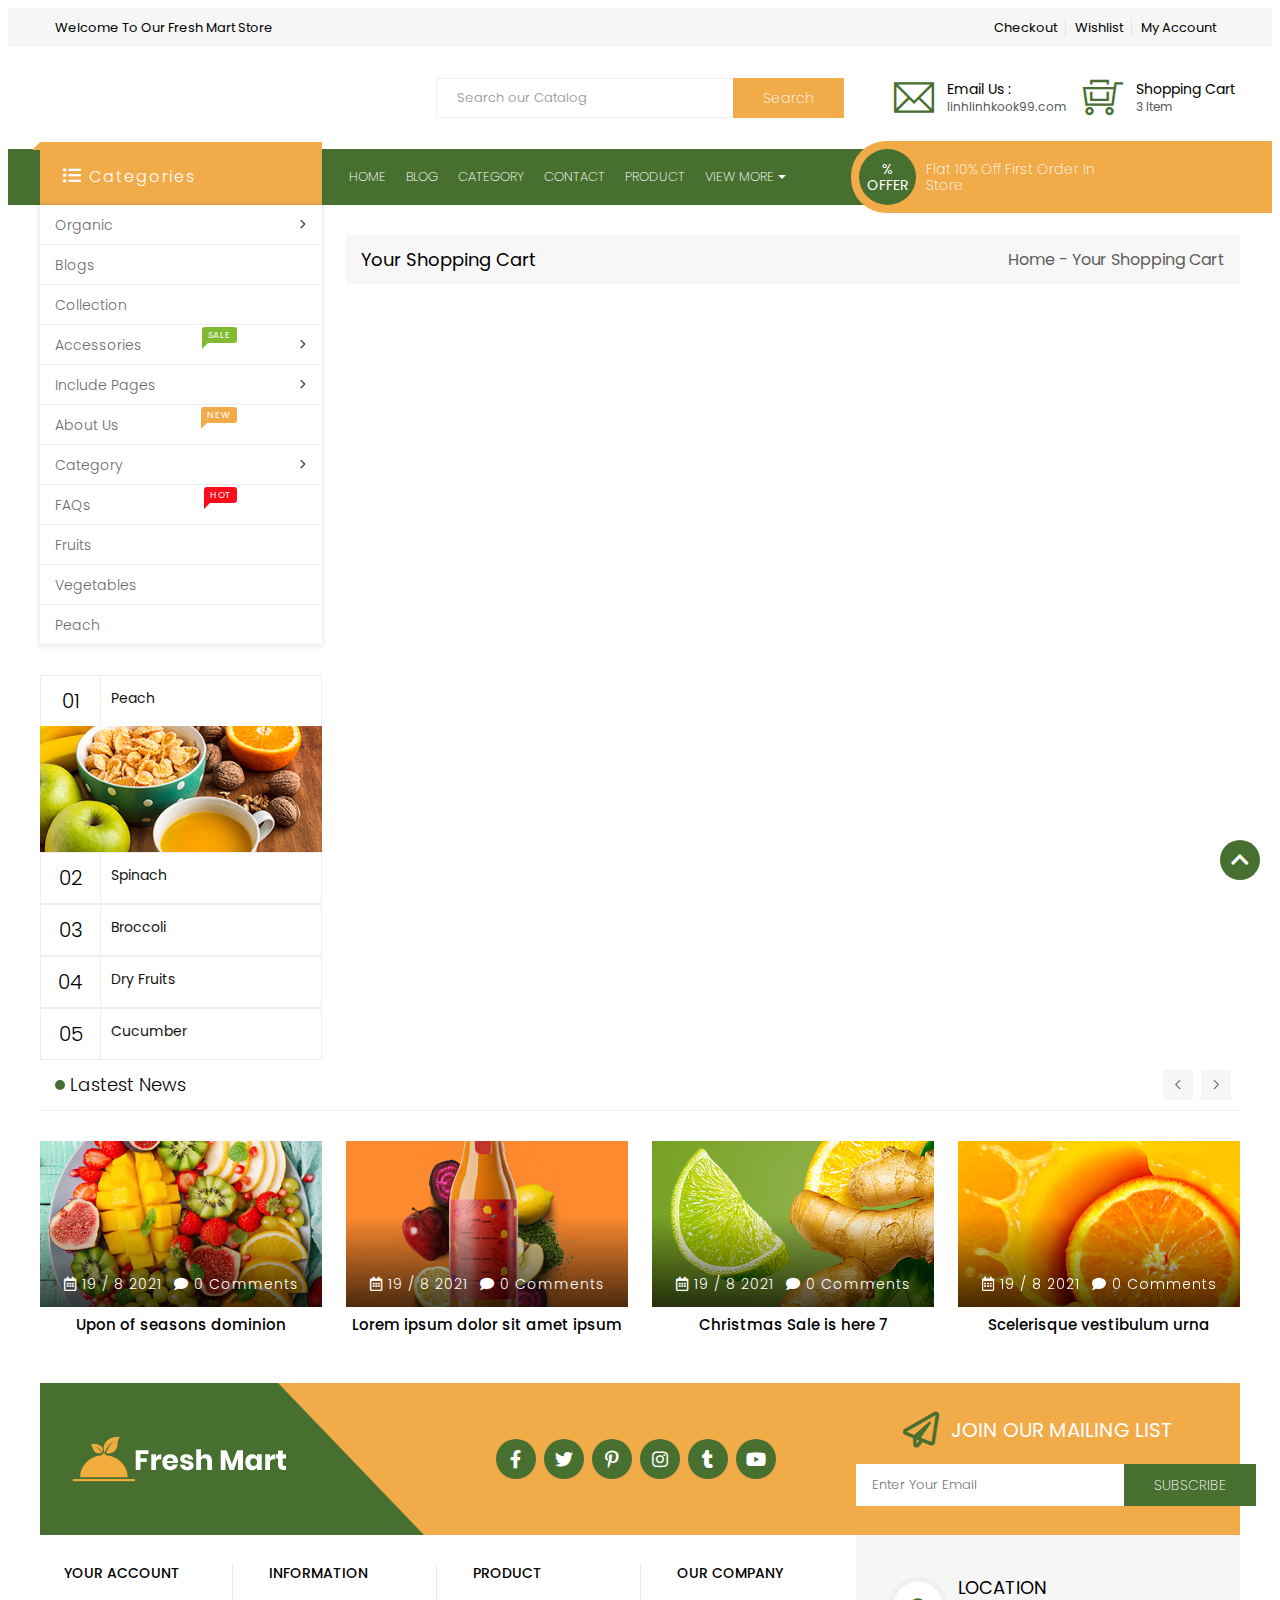
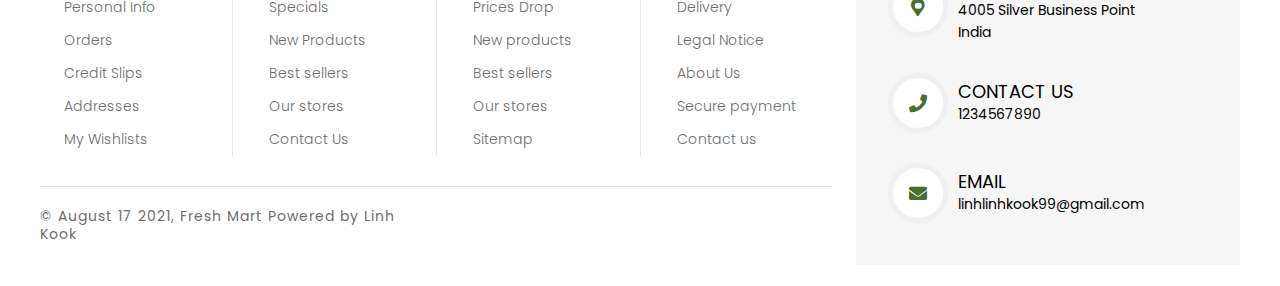
==== cart.html @ be3bcf3c "Fixed User select" ====
<!DOCTYPE html>
<html lang="en">

<head>
    <meta charset="UTF-8">
    <!-- icon -->
    <link rel="icon" href="./asset/img/logo-wedsite.png" type="image/gif" sizes="16x16">
    <meta http-equiv="X-UA-Compatible" content="IE=edge">
    <meta name="viewport" content="width=device-width, initial-scale=1.0">
    <!-- Reset CSS -->
    <link rel="stylesheet" href="https://cdnjs.cloudflare.com/ajax/libs/normalize/8.0.1/normalize.min.css" integrity="sha512-NhSC1YmyruXifcj/KFRWoC561YpHpc5Jtzgvbuzx5VozKpWvQ+4nXhPdFgmx8xqexRcpAglTj9sIBWINXa8x5w==" crossorigin="anonymous" referrerpolicy="no-referrer"
    />
    <!-- Font -->
    <link rel="preconnect" href="https://fonts.googleapis.com">
    <link rel="preconnect" href="https://fonts.gstatic.com" crossorigin>
    <link href="https://fonts.googleapis.com/css2?family=Poppins:ital,wght@0,200;0,300;0,400;0,500;0,600;0,700;0,800;0,900;1,100&display=swap" rel="stylesheet">
    <link rel="stylesheet" href="./asset/font/themify-icons/themify-icons.css">
    <!-- FontAwesome -->
    <link rel="stylesheet" href="https://cdnjs.cloudflare.com/ajax/libs/font-awesome/5.15.4/css/all.min.css" integrity="sha512-1ycn6IcaQQ40/MKBW2W4Rhis/DbILU74C1vSrLJxCq57o941Ym01SwNsOMqvEBFlcgUa6xLiPY/NS5R+E6ztJQ==" crossorigin="anonymous" referrerpolicy="no-referrer"
    />
    <!-- Import CSS file -->
    <link rel="stylesheet" href="./asset/css/grid.css">
    <link rel="stylesheet" href="./asset/css/base.css">
    <link rel="stylesheet" href="./asset/css/main.css">
    <link rel="stylesheet" href="./asset/css/detail-product.css">
    <link rel="stylesheet" href="./asset/css/responsive.css">
    <title>Fresh Mart</title>
</head>

<body>
    <div class="app">
        <!-- HEADER -->
        <header class="header">
            <!-- Header Nav -->
            <div class="background-grays">
                <div class="grid wide">
                    <div class="header-nav">
                        <div class="header-nav__label hidden-m-t">
                            <span>Welcome To Our Fresh Mart Store</span>
                        </div>
                        <div class="header-nav__list l-6 m-12">
                            <li class="header-nav__item">Checkout</li>
                            <li class="header-nav__item">Wishlist</li>
                            <li class="header-nav__item">My Account</li>
                        </div>
                    </div>
                </div>
            </div>
            <!-- Header Search -->
            <div class="header__searchs grid wide">
                <!-- Header Search Main -->
                <div class="header-search row  hidden-m-t">
                    <!-- Search logo -->
                    <div class="l-4 search__logo">
                        <a href="/">
                            <img src="https://cdn.shopify.com/s/files/1/0432/4438/8517/files/logo_large.png?v=1594282478" alt="">
                        </a>
                    </div>
                    <!-- Search Inputs -->
                    <div class="l-4 search__inputs">
                        <input type="text" placeholder="Search our Catalog">
                        <button class="search__button">
                        Search
                    </button>
                    </div>
                    <!-- Search Infor -->
                    <div class="l-4 search__infor">
                        <!-- Search Infor Item-->
                        <div class="search__infor-item">
                            <i class="ti-email"></i>
                            <div class="infor-item__text">
                                <div class="infor-item__name">
                                    Email Us :
                                </div>
                                <div class="infor-item__decs">
                                    linhlinhkook99.com
                                </div>
                            </div>
                        </div>
                        <!-- Search Infor Item-->
                        <div class="search__infor-item search__infor-item--cart">
                            <i class="ti-shopping-cart-full"></i>
                            <div class="infor-item__text">
                                <div class="infor-item__name">
                                    Shopping Cart
                                </div>
                                <div class="infor-item__decs">
                                    3 Item
                                </div>
                            </div>
                            <div class="soft__bag-cart">
                                <!-- Header Soft Right Bag List item-->
                                <div class="soft__bag-product-list">
                                    <!-- Header Soft Right Bag item-->
                                    <div class="soft__bag-product-item">
                                        <div class="soft__bag-item-img">
                                            <img src="./asset/img/The Roasted Bean.png" alt="">
                                        </div>
                                        <div class="soft__bag-item-decs">
                                            <div class="soft__bag-item-decs-name">
                                                The Roasted Bean
                                            </div>
                                            <div class="soft__bag-item-decs-price">
                                                <span>1 x $25.00</span>
                                            </div>
                                        </div>
                                        <div class="soft__bag-product-item-btndelete">
                                            <i class="far fa-times-circle"></i>
                                        </div>
                                    </div>
                                    <!-- Header Soft Right Bag item-->
                                    <div class="soft__bag-product-item">
                                        <div class="soft__bag-item-img">
                                            <img src="./asset/img/organic Banana.png" alt="">
                                        </div>
                                        <div class="soft__bag-item-decs">
                                            <div class="soft__bag-item-decs-name">
                                                The Organic Banana
                                            </div>
                                            <div class="soft__bag-item-decs-price">
                                                10 x $20.00
                                            </div>
                                        </div>
                                        <div class="soft__bag-product-item-btndelete">
                                            <i class="far fa-times-circle"></i>
                                        </div>
                                    </div>
                                    <!-- Header Soft Right Bag item-->
                                    <div class="soft__bag-product-item">
                                        <div class="soft__bag-item-img">
                                            <img src="./asset/img/surlor.png" alt="">
                                        </div>
                                        <div class="soft__bag-item-decs">
                                            <div class="soft__bag-item-decs-name">
                                                Surlor
                                            </div>
                                            <div class="soft__bag-item-decs-price">
                                                5 x $15.00
                                            </div>
                                        </div>
                                        <div class="soft__bag-product-item-btndelete">
                                            <i class="far fa-times-circle"></i>
                                        </div>
                                    </div>

                                </div>
                                <!-- Header Soft Right Bag Total-->
                                <div class="soft__bag-total">
                                    <div class="soft__bag-total-price">
                                        <span>
                                            Subtotal
                                        </span>
                                        <span>
                                            $425.00
                                        </span>
                                    </div>
                                    <div class="soft__bag-total-decs">
                                        <span>Shipping & taxes calculated at checkout</span>
                                    </div>
                                </div>
                                <!-- Header Soft Right Bag Buttons-->
                                <div class="soft__bag-buttons">
                                    <button class="btn btn-primary-green">
                                        CHECKOUT
                                    </button>
                                    <button class="btn btn-primary-orange">
                                        YOUR CART
                                    </button>
                                </div>
                            </div>
                        </div>
                    </div>
                </div>
                <!-- Header Soft -->
                <div class="header-search-soft row hidden-on-pc hide-pc-low ">
                    <!-- Header Soft Left-->
                    <div class="header-search-list left m-4">
                        <!-- Header Soft Left Menu-->
                        <div onclick="" class="header-search-item">
                            <i onclick="" id="menuSoft" class="ti-menu"></i>
                        </div>
                        <!-- Header Soft Left Search-->
                        <div onclick="" class="header-search-item nav-right__icon">
                            <i onclick="" class="ti-search"></i>
                            <div class="soft__search">
                                <input type="text" placeholder="Search our Category">
                                <button class="btn btn-primary-orange">
                                <i class="ti-search"></i>
                            </button>
                            </div>
                        </div>
                    </div>
                    <!-- Header Soft Logo-->
                    <div class="search__logo m-4">
                        <a href="./index.html">
                            <img src="https://cdn.shopify.com/s/files/1/0432/4438/8517/files/logo_large.png?v=1594282478" alt="">
                        </a>
                    </div>
                    <!-- Header Soft Right-->
                    <div class="header-search-list right m-4">
                        <!-- Header Soft Right Nav-->
                        <div onclick="" class="header-search-item nav-right__icon">
                            <i onclick="" class="ti-view-grid "></i>
                            <ul class="soft__nav-list nav-right">
                                <li class="soft__nav-item">
                                    HOME
                                </li>
                                <li class="soft__nav-item">
                                    BLOG
                                </li>
                                <li class="soft__nav-item">
                                    CATEGORY
                                </li>
                                <li class="soft__nav-item">
                                    CONTACT
                                </li>
                                <li class="soft__nav-item">
                                    PRODUCT
                                </li>
                                <li class="soft__nav-item">
                                    CART
                                </li>
                                <li class="soft__nav-item">
                                    ABOUT US
                                </li>
                            </ul>
                        </div>
                        <!-- Header Soft Right Bag-->
                        <div onclick="" class="header-search-item nav-right__icon">
                            <i onclick="" class="ti-shopping-cart"></i>
                            <div class="soft__bag">
                                <!-- Header Soft Right Bag List item-->
                                <div class="soft__bag-product-list">
                                    <!-- Header Soft Right Bag item-->
                                    <div class="soft__bag-product-item">
                                        <div class="soft__bag-item-img">
                                            <img src="./asset/img/The Roasted Bean.png" alt="">
                                        </div>
                                        <div class="soft__bag-item-decs">
                                            <div class="soft__bag-item-decs-name">
                                                The Roasted Bean
                                            </div>
                                            <div class="soft__bag-item-decs-price">
                                                1 x $25.00
                                            </div>
                                        </div>
                                        <div class="soft__bag-product-item-btndelete">
                                            <i class="far fa-times-circle"></i>
                                        </div>
                                    </div>
                                    <!-- Header Soft Right Bag item-->
                                    <div class="soft__bag-product-item">
                                        <div class="soft__bag-item-img">
                                            <img src="./asset/img/organic Banana.png" alt="">
                                        </div>
                                        <div class="soft__bag-item-decs">
                                            <div class="soft__bag-item-decs-name">
                                                The Organic Banana
                                            </div>
                                            <div class="soft__bag-item-decs-price">
                                                10 x $20.00
                                            </div>
                                        </div>
                                        <div class="soft__bag-product-item-btndelete">
                                            <i class="far fa-times-circle"></i>
                                        </div>
                                    </div>
                                    <!-- Header Soft Right Bag item-->
                                    <div class="soft__bag-product-item">
                                        <div class="soft__bag-item-img">
                                            <img src="./asset/img/organic Banana.png" alt="">
                                        </div>
                                        <div class="soft__bag-item-decs">
                                            <div class="soft__bag-item-decs-name">
                                                The Organic Banana
                                            </div>
                                            <div class="soft__bag-item-decs-price">
                                                10 x $20.00
                                            </div>
                                        </div>
                                        <div class="soft__bag-product-item-btndelete">
                                            <i class="far fa-times-circle"></i>
                                        </div>
                                    </div>

                                </div>
                                <!-- Header Soft Right Bag Total-->
                                <div class="soft__bag-total">
                                    <div class="soft__bag-total-price">
                                        <span>
                                        Subtotal
                                    </span>
                                        <span>
                                        $425.00
                                    </span>
                                    </div>
                                    <div class="soft__bag-total-decs">
                                        <span>Shipping & taxes calculated at checkout</span>
                                    </div>
                                </div>
                                <!-- Header Soft Right Bag Buttons-->
                                <div class="soft__bag-buttons">
                                    <button class="btn btn-primary-green">
                                    CHECKOUT
                                </button>
                                    <button class="btn btn-primary-orange">
                                    YOUR CART
                                </button>
                                </div>
                            </div>
                        </div>
                    </div>
                </div>
            </div>
        </header>
        <!-- NAVICATION -->
        <div class="nav hidden-m-t ">
            <div class="background-primary-green position-relative">
                <div class="grid wide navication">
                    <div class="row ">
                        <!-- NAV label -->
                        <div class="col c-3">
                            <div class="nav__label-menu">
                                <i class="fas fa-list-ul"></i>
                                <span>Categories</span>
                            </div>
                        </div>
                        <!-- NAV MAIN -->
                        <div class="col c-5 nav__links">
                            <ul class="nav-links__list">
                                <li class="nav-links__item">
                                    HOME
                                </li>
                                <li class="nav-links__item">
                                    BLOG
                                </li>
                                <li class="nav-links__item">
                                    CATEGORY
                                </li>
                                <li class="nav-links__item">
                                    CONTACT
                                </li>
                                <li class="nav-links__item">
                                    PRODUCT
                                </li>
                                <li class="nav-links__item">
                                    VIEW MORE
                                    <div class="nav-links__soft">
                                        <div class="nav-links__soft-item">
                                            CART
                                        </div>
                                        <div class="nav-links__soft-item">
                                            ABOUT US
                                        </div>
                                    </div>
                                </li>
                            </ul>
                        </div>
                    </div>
                </div>
                <!-- NAV Offer -->
                <div class="c-4 nav__offer">
                    <div class="nav-offer__precent">
                        <span>%</span> OFFER
                    </div>
                    <div class="nav-offer__text">
                        <span>
                        Flat 10% Off First Order In Store
                    </span>
                    </div>
                </div>
            </div>
        </div>
        <!-- CONTAINER SHOP -->
        <div class="grid wide container">
            <div class="row reverse">
                <!-- SIDE BAR -->
                <div class="col-side-bar col l-3 m-12">
                    <!-- Side Nav Bar list -->
                    <ul class="side-bar__list hidden-m-t">
                        <li class="side-bar__item ">
                            <a href="">
                            Organic
                            <i class="ti-angle-right"></i>
                        </a>
                            <!-- Side Bar Soft -->
                            <div class="side-bar__soft--animation side-bar__soft ">
                                <!-- Side Bar Soft Text-->
                                <div class="side-bar__text">
                                    <!-- Side Bar Soft List-->
                                    <div class="side-bar__soft-col">
                                        <!-- Side Bar Soft List Header-->
                                        <div class="side-bar__soft-list-header">
                                            Fruits
                                        </div>
                                        <ul class="side-bar__soft-list">
                                            <li class="side-bar__soft-item">
                                                Peach
                                            </li>
                                            <li class="side-bar__soft-item">
                                                Kiwi
                                            </li>
                                            <li class="side-bar__soft-item">
                                                Apple
                                            </li>
                                            <li class="side-bar__soft-item">
                                                Spinach
                                            </li>
                                            <li class="side-bar__soft-item">
                                                Celery
                                            </li>
                                            <li class="side-bar__soft-item">
                                                Dry fruits
                                            </li>
                                        </ul>
                                    </div>
                                    <!-- Side Bar Soft List-->
                                    <div class="side-bar__soft-col">
                                        <!-- Side Bar Soft List Header-->
                                        <div class="side-bar__soft-list-header">
                                            Vegetables
                                        </div>
                                        <ul class="side-bar__soft-list">
                                            <li class="side-bar__soft-item">
                                                Cucumber
                                            </li>
                                            <li class="side-bar__soft-item">
                                                Cherry tomatoes
                                            </li>
                                            <li class="side-bar__soft-item">
                                                Broccoli
                                            </li>
                                            <li class="side-bar__soft-item">
                                                Artichoke
                                            </li>
                                            <li class="side-bar__soft-item">
                                                Kohlrabi
                                            </li>
                                            <li class="side-bar__soft-item">
                                                Celery
                                            </li>
                                        </ul>
                                    </div>
                                    <!-- Side Bar Soft List-->
                                    <div class="side-bar__soft-col">
                                        <!-- Side Bar Soft List Header-->
                                        <div class="side-bar__soft-list-header">
                                            Organic Products
                                        </div>
                                        <ul class="side-bar__soft-list">
                                            <li class="side-bar__soft-item">
                                                Dry fruits
                                            </li>
                                            <li class="side-bar__soft-item">
                                                Dairy products
                                            </li>
                                            <li class="side-bar__soft-item">
                                                Beverages
                                            </li>
                                            <li class="side-bar__soft-item">
                                                Peach fruits
                                            </li>
                                            <li class="side-bar__soft-item">
                                                Nectarines
                                            </li>
                                            <li class="side-bar__soft-item">
                                                Peach
                                            </li>
                                        </ul>
                                    </div>
                                    <!-- Side Bar Soft List-->
                                    <div class="side-bar__soft-col">
                                        <!-- Side Bar Soft List Header-->
                                        <div class="side-bar__soft-list-header">
                                            Special Product
                                        </div>
                                        <ul class="side-bar__soft-list">
                                            <div class="side-bar__soft-list-img">
                                                <img src="./asset/img/The Watermalen.png" alt="">
                                            </div>
                                            <div class="new-products__item-decs">
                                                <div class="new-products__item-decs-name product-item__decs-name">
                                                    The Wartermalen
                                                </div>
                                                <div class="new-products__item-decs-prices product-item__decs-prices">
                                                    <div class="product-item__decs-price-old">
                                                        $55.00
                                                    </div>
                                                    <div class="product-item__decs-price-current">
                                                        $52.00
                                                    </div>
                                                </div>
                                            </div>
                                        </ul>
                                    </div>
                                </div>
                                <!-- Side Bar Soft Image Banner-->
                                <div class="side-bar__soft-banner">
                                    <div class="side-bar__soft-banner-item">
                                        <img src="./asset/img/menu-banner-1_600x150.png" alt="">
                                    </div>
                                    <div class="side-bar__soft-banner-item">
                                        <img src="./asset/img/menu-banner-2_600x150.png" alt="">
                                    </div>
                                </div>
                            </div>
                        </li>
                        <li class="side-bar__item">
                            <a href="">Blogs</a>
                        </li>
                        <li class="side-bar__item">
                            <a href="">Collection</a>
                        </li>
                        <li class="side-bar__item">
                            <a href="" class="">
                            Accessories
                            <i class="ti-angle-right"></i>
                        </a>
                            <span class="side-bar__item--sale">SALE</span>
                            <!-- Side Bar Soft -->
                            <div class="side-bar__soft--animation side-bar__soft ">
                                <!-- Side Bar Soft Text-->
                                <div class="side-bar__text">
                                    <!-- Side Bar Soft List-->
                                    <div class="side-bar__soft-col">
                                        <!-- Side Bar Soft List Header-->
                                        <div class="side-bar__soft-list-header">
                                            Vegetables
                                        </div>
                                        <ul class="side-bar__soft-list">
                                            <li class="side-bar__soft-item">
                                                Cucumber
                                            </li>
                                            <li class="side-bar__soft-item">
                                                Cherry tomatoes
                                            </li>
                                            <li class="side-bar__soft-item">
                                                Broccoli
                                            </li>
                                            <li class="side-bar__soft-item">
                                                Artichoke
                                            </li>
                                            <li class="side-bar__soft-item">
                                                Kohlrabi
                                            </li>
                                            <li class="side-bar__soft-item">
                                                Celery
                                            </li>
                                        </ul>
                                    </div>
                                    <!-- Side Bar Soft List-->
                                    <div class="side-bar__soft-col">
                                        <!-- Side Bar Soft List Header-->
                                        <div class="side-bar__soft-list-header">
                                            Fruits
                                        </div>
                                        <ul class="side-bar__soft-list">
                                            <li class="side-bar__soft-item">
                                                Peach
                                            </li>
                                            <li class="side-bar__soft-item">
                                                Kiwi
                                            </li>
                                            <li class="side-bar__soft-item">
                                                Apple
                                            </li>
                                            <li class="side-bar__soft-item">
                                                Spinach
                                            </li>
                                            <li class="side-bar__soft-item">
                                                Celery
                                            </li>
                                            <li class="side-bar__soft-item">
                                                Dry fruits
                                            </li>
                                        </ul>
                                    </div>
                                    <!-- Side Bar Soft List-->
                                    <div class="side-bar__soft-col">
                                        <!-- Side Bar Soft List Header-->
                                        <div class="side-bar__soft-list-header">
                                            Latest Product
                                        </div>
                                        <ul class="side-bar__soft-list">
                                            <div class="side-bar__soft-list-img">
                                                <img src="./asset/img/American Orange.png" alt="">
                                            </div>
                                            <div class="new-products__item-decs">
                                                <div class="new-products__item-decs-name product-item__decs-name">
                                                    American Orange
                                                </div>
                                                <div class="new-products__item-decs-prices product-item__decs-prices">
                                                    <div class="product-item__decs-price-current">
                                                        $33.00
                                                    </div>
                                                </div>
                                            </div>
                                        </ul>
                                    </div>
                                </div>
                            </div>
                        </li>
                        <li class="side-bar__item">
                            <a href="">
                            Include Pages
                            <i class="ti-angle-right"></i>
                        </a>
                            <!-- Side Bar Soft -->
                            <div class="side-bar__soft--animation side-bar__soft ">
                                <!-- Side Bar Soft Text-->
                                <div class="side-bar__text">
                                    <!-- Side Bar Soft List-->
                                    <div class="side-bar__soft-col">
                                        <!-- Side Bar Soft List Header-->
                                        <div class="side-bar__soft-list-header">
                                            Pages
                                        </div>
                                        <ul class="side-bar__soft-list">
                                            <li class="side-bar__soft-item">
                                                Wishlist
                                            </li>
                                            <li class="side-bar__soft-item">
                                                404
                                            </li>
                                            <li class="side-bar__soft-item">
                                                Contact
                                            </li>
                                            <li class="side-bar__soft-item">
                                                Blog
                                            </li>
                                        </ul>
                                    </div>
                                </div>
                            </div>
                        </li>
                        <li class="side-bar__item">
                            <a href="">About Us</a>
                            <span class="side-bar__item--new">NEW</span>
                        </li>
                        <li class="side-bar__item">
                            <a href="">
                            Category
                            <i class="ti-angle-right"></i>
                        </a>
                            <!-- Side Bar Soft -->
                            <div class="side-bar__soft--animation side-bar__soft ">
                                <!-- Side Bar Soft Text-->
                                <div class="side-bar__text">
                                    <!-- Side Bar Soft List-->
                                    <div class="side-bar__soft-col">
                                        <!-- Side Bar Soft List Header-->
                                        <div class="side-bar__soft-list-header">
                                            Fruits
                                        </div>
                                        <ul class="side-bar__soft-list">
                                            <li class="side-bar__soft-item">
                                                Peach
                                            </li>
                                            <li class="side-bar__soft-item">
                                                Kiwi
                                            </li>
                                            <li class="side-bar__soft-item">
                                                Apple
                                            </li>
                                            <li class="side-bar__soft-item">
                                                Spinach
                                            </li>
                                            <li class="side-bar__soft-item">
                                                Celery
                                            </li>
                                            <li class="side-bar__soft-item">
                                                Dry fruits
                                            </li>
                                        </ul>
                                    </div>
                                    <!-- Side Bar Soft List-->
                                    <div class="side-bar__soft-col">
                                        <!-- Side Bar Soft List Header-->
                                        <div class="side-bar__soft-list-header">
                                            Vegetables
                                        </div>
                                        <ul class="side-bar__soft-list">
                                            <li class="side-bar__soft-item">
                                                Cucumber
                                            </li>
                                            <li class="side-bar__soft-item">
                                                Cherry tomatoes
                                            </li>
                                            <li class="side-bar__soft-item">
                                                Broccoli
                                            </li>
                                            <li class="side-bar__soft-item">
                                                Artichoke
                                            </li>
                                            <li class="side-bar__soft-item">
                                                Kohlrabi
                                            </li>
                                            <li class="side-bar__soft-item">
                                                Celery
                                            </li>
                                        </ul>
                                    </div>
                                </div>
                                <!-- Side Bar Soft Image Banner-->
                                <div class="side-bar__soft-banner">
                                    <div class="side-bar__soft-banner-item">
                                        <img src="./asset/img/menu-banner-3_600x150.png" alt="">
                                    </div>
                                </div>
                            </div>
                        </li>
                        <li class="side-bar__item">
                            <a href="">FAQs</a>
                            <span class="side-bar__item--hot">HOT</span>
                        </li>
                        <li class="side-bar__item">
                            <a href="">Fruits</a>
                        </li>
                        <li class="side-bar__item">
                            <a href="">Vegetables</a>
                        </li>
                        <li class="side-bar__item">
                            <a href="">Peach</a>
                        </li>
                    </ul>
                    <!-- Side Category -->
                    <ul class="side-category__list">
                        <li class="side-category__item">
                            <a href="" class="side-category__link">
                                <h2>01</h2>
                                <p>Peach</p>
                            </a>
                            <div class="side-category__item-img hidden-m-t">
                                <img src="./asset/img/side-category-img.png" alt="">
                            </div>
                        </li>
                        <li class="side-category__item">
                            <a href="" class="side-category__link">
                                <h2>02</h2>
                                <p>Spinach</p>
                            </a>
                        </li>
                        <li class="side-category__item">
                            <a href="" class="side-category__link">
                                <h2>03</h2>
                                <p>Broccoli</p>
                            </a>
                        </li>
                        <li class="side-category__item">
                            <a href="" class="side-category__link">
                                <h2>04</h2>
                                <p>Dry Fruits</p>
                            </a>
                        </li>
                        <li class="side-category__item">
                            <a href="" class="side-category__link">
                                <h2>05</h2>
                                <p>Cucumber</p>
                            </a>
                        </li>
                    </ul>
                </div>
                <!-- MAIN CONTAINER -->
                <div class="container-body col l-9 m-12">
                    <!-- Shop section -->
                    <div class="row shop-section">
                        <!-- Header Detail Product -->
                        <div class="col l-12 m-12 c-12">
                            <div class="detail__header">
                                <div class="detail__header-name">
                                    Your Shopping Cart
                                </div>
                                <div class="detail__header-link">
                                    <div class="detail__header-link-item">
                                        Home
                                    </div>
                                    <span>-</span>
                                    <div class="detail__header-link-item">
                                        Your Shopping Cart
                                    </div>
                                </div>
                            </div>

                        </div>
                        <div class="col l-6 m-12 c-12">

                        </div>
                    </div>
                </div>
            </div>
            <!-- NEWS -->
            <div class="news">
                <div class="grid wide">
                    <div class="row">
                        <!-- News Header -->
                        <div class="col c-12">
                            <div class="side-new-products-header shop-header">
                                <div class="shop-header__title">
                                    <h2>Lastest News</h2>
                                </div>
                                <div class="shop-header__control">
                                    <i class="shop-header__control-left ti-angle-left"></i>
                                    <i class="ti-angle-right"></i>
                                </div>
                            </div>
                        </div>
                        <!-- News List -->
                        <div class="news__list  col c-12 ">
                            <div class="row no-wrap">
                                <!-- News Item -->
                                <div class="news__item col l-3 m-6 c-12">
                                    <div class="news__item-img">
                                        <img src="./asset/img/Upon of seasons dominion.png" alt="">
                                        <div class="news__decs">
                                            <div class="news__decs-date">
                                                <i class="far fa-calendar-alt"></i> 19 / 8 2021
                                            </div>
                                            <div class="news__decs-comment">
                                                <i class="fas fa-comment"></i> 0 Comments
                                            </div>
                                        </div>
                                        <div class="news__overlay">

                                        </div>
                                    </div>
                                    <div class="news__item-name">
                                        Upon of seasons dominion
                                    </div>
                                </div>
                                <!-- News Item -->
                                <div class="news__item col l-3 m-6 c-12">
                                    <div class="news__item-img">
                                        <img src="./asset/img/Lorem ipsum dolor sit amet ipsum.png" alt="">
                                        <div class="news__decs">
                                            <div class="news__decs-date">
                                                <i class="far fa-calendar-alt"></i> 19 / 8 2021
                                            </div>
                                            <div class="news__decs-comment">
                                                <i class="fas fa-comment"></i> 0 Comments
                                            </div>
                                        </div>
                                        <div class="news__overlay">

                                        </div>
                                    </div>
                                    <div class="news__item-name">
                                        Lorem ipsum dolor sit amet ipsum
                                    </div>
                                </div>
                                <!-- News Item -->
                                <div class="news__item col l-3 m-6 c-12">
                                    <div class="news__item-img">
                                        <img src="./asset/img/Christmas Sale is here 7.png" alt="">
                                        <div class="news__decs">
                                            <div class="news__decs-date">
                                                <i class="far fa-calendar-alt"></i> 19 / 8 2021
                                            </div>
                                            <div class="news__decs-comment">
                                                <i class="fas fa-comment"></i> 0 Comments
                                            </div>
                                        </div>
                                        <div class="news__overlay">

                                        </div>
                                    </div>
                                    <div class="news__item-name">
                                        Christmas Sale is here 7
                                    </div>
                                </div>
                                <!-- News Item -->
                                <div class="news__item col l-3 m-6 c-12">
                                    <div class="news__item-img">
                                        <img src="./asset/img/Scelerisque vestibulum urna.png" alt="">
                                        <div class="news__decs">
                                            <div class="news__decs-date">
                                                <i class="far fa-calendar-alt"></i> 19 / 8 2021
                                            </div>
                                            <div class="news__decs-comment">
                                                <i class="fas fa-comment"></i> 0 Comments
                                            </div>
                                        </div>
                                        <div class="news__overlay">

                                        </div>
                                    </div>
                                    <div class="news__item-name">
                                        Scelerisque vestibulum urna
                                    </div>
                                </div>
                                <!-- News Item -->
                                <div class="news__item col l-3 m-6 c-12">
                                    <div class="news__item-img">
                                        <img src="./asset/img/Upon of seasons earth.png" alt="">
                                        <div class="news__decs">
                                            <div class="news__decs-date">
                                                <i class="far fa-calendar-alt"></i> 19 / 8 2021
                                            </div>
                                            <div class="news__decs-comment">
                                                <i class="fas fa-comment"></i> 0 Comments
                                            </div>
                                        </div>
                                        <div class="news__overlay">

                                        </div>
                                    </div>
                                    <div class="news__item-name">
                                        Upon of seasons earth
                                    </div>
                                </div>
                            </div>
                        </div>
                    </div>
                </div>
            </div>
            <!-- FOOTER -->
            <footer class="footer grid wide">
                <!-- FOOTER Mail -->
                <div class="footer-mail">
                    <div class="footer-mail__list row">
                        <div class="footer-mail__item col l-4 m-6 c-12">
                            <div class="footer-mail__item-img">
                                <img src="./asset/img/white-logo_0f9ac4c5-d619-4ca3-b840-c1e9f7cd15ce_214x45.png" alt="">
                            </div>
                        </div>
                        <div class="footer-mail__item col l-4 m-6 c-12">
                            <div class="footer-mail__item-icon">
                                <i class="fab fa-facebook-f"></i>
                                <i class="fab fa-twitter"></i>
                                <i class="fab fa-pinterest-p"></i>
                                <i class="fab fa-instagram"></i>
                                <i class="fab fa-tumblr"></i>
                                <i class="fab fa-youtube"></i>
                            </div>
                        </div>
                        <div class="footer-mail__item col l-4 m-12 c-12">
                            <div class="footer-mail__item-input">
                                <div class="heading">
                                    <i class="far fa-paper-plane"></i>
                                    <span>JOIN OUR MAILING LIST</span>
                                </div>
                                <div class="inputs hidden-m-t">
                                    <input type="text" placeholder="Enter Your Email">
                                    <button class="btn-primary-orange">SUBSCRIBE</button>
                                </div>
                                <div class="inputs hidden-on-pc">
                                    <input type="text" placeholder="Enter Your Email">
                                    <button class="btn-primary-orange">GO</button>
                                </div>
                            </div>
                        </div>
                    </div>
                </div>
                <!-- FOOTER Infor -->
                <div class="footer-infor">
                    <div class="footer-list row">
                        <!-- FOOTER Infor Left-->
                        <div class="footer-left col l-8 m-12 c-12">
                            <!-- FOOTER Infor Text-->
                            <div class="footer-infor__text">
                                <div class="row">
                                    <div class="footer-infor__text-item col l-3 m-3 c-6">
                                        <div class="infor-text-item__header">
                                            YOUR ACCOUNT
                                        </div>
                                        <ul class="infor-text-item__list">
                                            <li class="infor-text-item__item">
                                                Personal Info
                                            </li>
                                            <li class="infor-text-item__item">
                                                Orders
                                            </li>
                                            <li class="infor-text-item__item">
                                                Credit Slips
                                            </li>
                                            <li class="infor-text-item__item">
                                                Addresses
                                            </li>
                                            <li class="infor-text-item__item">
                                                My Wishlists
                                            </li>
                                        </ul>
                                    </div>
                                    <div class="footer-infor__text-item col l-3 m-3 c-6">
                                        <div class="infor-text-item__header">
                                            INFORMATION
                                        </div>
                                        <ul class="infor-text-item__list">
                                            <li class="infor-text-item__item">
                                                Specials
                                            </li>
                                            <li class="infor-text-item__item">
                                                New Products
                                            </li>
                                            <li class="infor-text-item__item">
                                                Best sellers
                                            </li>
                                            <li class="infor-text-item__item">
                                                Our stores
                                            </li>
                                            <li class="infor-text-item__item">
                                                Contact Us
                                            </li>
                                        </ul>
                                    </div>
                                    <div class="footer-infor__text-item col l-3 m-3 c-6">
                                        <div class="infor-text-item__header">
                                            PRODUCT
                                        </div>
                                        <ul class="infor-text-item__list">
                                            <li class="infor-text-item__item">
                                                Prices Drop
                                            </li>
                                            <li class="infor-text-item__item">
                                                New products
                                            </li>
                                            <li class="infor-text-item__item">
                                                Best sellers
                                            </li>
                                            <li class="infor-text-item__item">
                                                Our stores
                                            </li>
                                            <li class="infor-text-item__item">
                                                Sitemap
                                            </li>
                                        </ul>
                                    </div>
                                    <div class="footer-infor__text-item col l-3 m-3 c-6">
                                        <div class="infor-text-item__header">
                                            OUR COMPANY
                                        </div>
                                        <ul class="infor-text-item__list">
                                            <li class="infor-text-item__item">
                                                Delivery
                                            </li>
                                            <li class="infor-text-item__item">
                                                Legal Notice
                                            </li>
                                            <li class="infor-text-item__item">
                                                About Us
                                            </li>
                                            <li class="infor-text-item__item">
                                                Secure payment
                                            </li>
                                            <li class="infor-text-item__item">
                                                Contact us
                                            </li>
                                        </ul>
                                    </div>
                                </div>
                            </div>
                            <!-- FOOTER Infor Privacy-->
                            <div class="footer-privary hidden-m-t">
                                <div class="row">
                                    <div class="footer-privary__text col c-6">
                                        <span>
                                © August 17 2021, Fresh Mart Powered by Linh Kook
                            </span>
                                    </div>
                                    <div class="footer-privary__icon col c-6">
                                        <div class="footer-privary__icon-img">
                                            <img src="https://luatvietan.vn/wp-content/uploads/2014/07/dich-vu-visa.jpg" alt="">
                                        </div>
                                        <div class="footer-privary__icon-img">
                                            <img src="https://kieutruong.com/wp-content/uploads/2019/11/huong-dan-dang-ky-tai-khoan-paypal-1024x512.jpg" alt="">
                                        </div>
                                        <div class="footer-privary__icon-img">
                                            <img src="https://taichinh.online/wp-content/uploads/2017/02/the-mastercard.png" alt="">
                                        </div>
                                        <div class="footer-privary__icon-img">
                                            <img src="https://seeklogo.com/images/D/Discover_Network-logo-6B25762CF6-seeklogo.com.png" alt="">
                                        </div>
                                        <div class="footer-privary__icon-img">
                                            <img src="https://encrypted-tbn0.gstatic.com/images?q=tbn:ANd9GcQ6j1rdDnYftRFDxmBsBdJ6klpGdhoQPXIg1nuba92JLTP8_ec8MXvbK0BvGf5qwsmL940&usqp=CAU" alt="">
                                        </div>
                                    </div>
                                </div>
                            </div>
                        </div>
                        <!-- FOOTER Infor Right-->
                        <div class="footer-right col l-4 m-12 c-12">
                            <ul class="footer-right__list row">
                                <li class="footer-right__item l-12 m-4 c-12">
                                    <div class="footer-right__item-icon">
                                        <i class="fa fa-map-marker"></i>
                                    </div>
                                    <div class="footer-right__item-body">
                                        <p>LOCATION</p>
                                        <span>4005 Silver Business Point</span>
                                        <span>India</span>
                                    </div>
                                </li>
                                <li class="footer-right__item l-12 m-4 c-12">
                                    <div class="footer-right__item-icon">
                                        <i class="fa fa-phone"></i>
                                    </div>
                                    <div class="footer-right__item-body">
                                        <p>CONTACT US</p>
                                        <span>1234567890</span>
                                    </div>
                                </li>
                                <li class="footer-right__item l-12 m-4 c-12">
                                    <div class="footer-right__item-icon">
                                        <i class="fa fa-envelope"></i>
                                    </div>
                                    <div class="footer-right__item-body">
                                        <p>EMAIL</p>
                                        <span>linhlinhkook99@gmail.com</span>
                                    </div>
                                </li>
                            </ul>
                        </div>
                    </div>
                    <!-- FOOTER Infor Privacy-->
                    <div class="footer-privary hidden-on-pc">
                        <div class="row">
                            <div class="footer-privary__text col m-12">
                                <span>
                        © August 17 2021, Fresh Mart Powered by Linh Kook
                    </span>
                            </div>
                            <div class="footer-privary__icon col m-12">
                                <div class="footer-privary__icon-img">
                                    <img src="https://luatvietan.vn/wp-content/uploads/2014/07/dich-vu-visa.jpg" alt="">
                                </div>
                                <div class="footer-privary__icon-img">
                                    <img src="https://kieutruong.com/wp-content/uploads/2019/11/huong-dan-dang-ky-tai-khoan-paypal-1024x512.jpg" alt="">
                                </div>
                                <div class="footer-privary__icon-img">
                                    <img src="https://taichinh.online/wp-content/uploads/2017/02/the-mastercard.png" alt="">
                                </div>
                                <div class="footer-privary__icon-img">
                                    <img src="https://seeklogo.com/images/D/Discover_Network-logo-6B25762CF6-seeklogo.com.png" alt="">
                                </div>
                                <div class="footer-privary__icon-img">
                                    <img src="https://encrypted-tbn0.gstatic.com/images?q=tbn:ANd9GcQ6j1rdDnYftRFDxmBsBdJ6klpGdhoQPXIg1nuba92JLTP8_ec8MXvbK0BvGf5qwsmL940&usqp=CAU" alt="">
                                </div>
                            </div>
                        </div>
                    </div>
                </div>
            </footer>
            <!-- Button scroll to Top -->
            <div id="btnScrollToTop" class="croll-to-top">
                <i class="fas fa-chevron-up"></i>
            </div>
            <!-- Menu Mobile & Ipad -->
            <div class="soft__menu hidden-on-pc close">
                <ul class="soft__menu-list">
                    <li class="soft__menu-item">
                        <a href="#">
                    Organic
                    <i class="ti-angle-right"></i>
                    <i class="ti-angle-down close"></i>
                </a>
                        <div class="soft__menu-item-one">
                            <div class="soft__menu-item-second">
                                <div class="x">
                                    Fruits
                                    <i class="ti-angle-right"></i>
                                    <i class="ti-angle-down close"></i>
                                </div>
                                <ul class="soft__menu-item-thirst">
                                    <li class="soft__menu-item-thirst-item">
                                        Peach
                                    </li>
                                    <li class="soft__menu-item-thirst-item">
                                        Kiwi
                                    </li>
                                    <li class="soft__menu-item-thirst-item">
                                        Apple
                                    </li>
                                    <li class="soft__menu-item-thirst-item">
                                        Spinach
                                    </li>
                                    <li class="soft__menu-item-thirst-item">
                                        Celery
                                    </li>
                                    <li class="soft__menu-item-thirst-item">
                                        Dry fruits
                                    </li>
                                </ul>
                            </div>

                        </div>
                        <!-- Side Menu Soft List-->
                        <div class="soft__menu-item-one">
                            <!-- Side Bar Soft List Header-->
                            <div class="soft__menu-item-second">
                                <div class="x">
                                    Vegetables
                                    <i class="ti-angle-right"></i>
                                    <i class="ti-angle-down close"></i>
                                </div>
                                <ul class="soft__menu-item-thirst">
                                    <li class="soft__menu-item-thirst-item">
                                        Cucumber
                                    </li>
                                    <li class="soft__menu-item-thirst-item">
                                        Cherry tomatoes
                                    </li>
                                    <li class="soft__menu-item-thirst-item">
                                        Broccoli
                                    </li>
                                    <li class="soft__menu-item-thirst-item">
                                        Artichoke
                                    </li>
                                    <li class="soft__menu-item-thirst-item">
                                        Kohlrabi
                                    </li>
                                    <li class="soft__menu-item-thirst-item">
                                        Celery
                                    </li>
                                </ul>
                            </div>
                        </div>
                        <!-- Side Menu Soft List-->
                        <div class="soft__menu-item-one">
                            <!-- Side Bar Soft List Header-->
                            <div class="soft__menu-item-second">
                                <div class="x">
                                    Organic Products
                                    <i class="ti-angle-right"></i>
                                    <i class="ti-angle-down close"></i>
                                </div>
                                <ul class="soft__menu-item-thirst">
                                    <li class="soft__menu-item-thirst-item">
                                        Dry fruits
                                    </li>
                                    <li class="soft__menu-item-thirst-item">
                                        Dairy products
                                    </li>
                                    <li class="soft__menu-item-thirst-item">
                                        Beverages
                                    </li>
                                    <li class="soft__menu-item-thirst-item">
                                        Peach fruits
                                    </li>
                                    <li class="soft__menu-item-thirst-item">
                                        Nectarines
                                    </li>
                                    <li class="soft__menu-item-thirst-item">
                                        Peach
                                    </li>
                                </ul>
                            </div>
                        </div>
                    </li>
                    <li class="soft__menu-item">
                        <a href="#">Blogs</a>
                    </li>
                    <li class="soft__menu-item">
                        <a href="#">Collection</a>
                    </li>
                    <li class="soft__menu-item">
                        <a href="#" class="">
                    Accessories
                    <i class="ti-angle-right"></i>
                    <i class="ti-angle-down close"></i>
                </a>
                        <div class="soft__menu-item-one">
                            <!-- Side Bar Soft List Header-->
                            <div class="soft__menu-item-second">
                                <div class="x">
                                    Vegetables
                                    <i class="ti-angle-right"></i>
                                    <i class="ti-angle-down close"></i>
                                </div>
                                <ul class="soft__menu-item-thirst">
                                    <li class="soft__menu-item-thirst-item">
                                        Cucumber
                                    </li>
                                    <li class="soft__menu-item-thirst-item">
                                        Cherry tomatoes
                                    </li>
                                    <li class="soft__menu-item-thirst-item">
                                        Broccoli
                                    </li>
                                    <li class="soft__menu-item-thirst-item">
                                        Artichoke
                                    </li>
                                    <li class="soft__menu-item-thirst-item">
                                        Kohlrabi
                                    </li>
                                    <li class="soft__menu-item-thirst-item">
                                        Celery
                                    </li>
                                </ul>
                            </div>
                        </div>
                        <!-- Side Bar Soft List-->
                        <div class="soft__menu-item-one">
                            <!-- Side Bar Soft List Header-->
                            <div class="soft__menu-item-second">
                                <div class="x">
                                    Fruits
                                    <i class="ti-angle-right"></i>
                                    <i class="ti-angle-down close"></i>
                                </div>
                                <ul class="soft__menu-item-thirst">
                                    <li class="soft__menu-item-thirst-item">
                                        Peach
                                    </li>
                                    <li class="soft__menu-item-thirst-item">
                                        Kiwi
                                    </li>
                                    <li class="soft__menu-item-thirst-item">
                                        Apple
                                    </li>
                                    <li class="soft__menu-item-thirst-item">
                                        Spinach
                                    </li>
                                    <li class="soft__menu-item-thirst-item">
                                        Celery
                                    </li>
                                    <li class="soft__menu-item-thirst-item">
                                        Dry fruits
                                    </li>
                                </ul>
                            </div>
                        </div>
                    </li>
                    <li class="soft__menu-item">
                        <a href="#">
                    Include Pages
                    <i class="ti-angle-right"></i>
                    <i class="ti-angle-down close"></i>
                </a>
                        <div class="soft__menu-item-one">
                            <!-- Side Bar Soft List Header-->
                            <div class="soft__menu-item-second">
                                <div class="x">
                                    Pages
                                    <i class="ti-angle-right"></i>
                                    <i class="ti-angle-down close"></i>
                                </div>
                                <ul class="soft__menu-item-thirst">
                                    <li class="soft__menu-item-thirst-item">
                                        Wishlist
                                    </li>
                                    <li class="soft__menu-item-thirst-item">
                                        404
                                    </li>
                                    <li class="soft__menu-item-thirst-item">
                                        Contact
                                    </li>
                                    <li class="soft__menu-item-thirst-item">
                                        Blog
                                    </li>
                                </ul>
                            </div>
                        </div>
                    </li>
                    <li class="soft__menu-item">
                        <a href="#">About Us</a>
                    </li>
                    <li class="soft__menu-item">
                        <a href="#">
                    Category
                    <i class="ti-angle-right"></i>
                    <i class="ti-angle-down close"></i>
                </a>
                        <div class="soft__menu-item-one">
                            <!-- Side Bar Soft List Header-->
                            <div class="soft__menu-item-second">
                                <div class="x">
                                    Fruits
                                    <i class="ti-angle-right"></i>
                                    <i class="ti-angle-down close"></i>
                                </div>
                                <ul class="soft__menu-item-thirst">
                                    <li class="soft__menu-item-thirst-item">
                                        Peach
                                    </li>
                                    <li class="soft__menu-item-thirst-item">
                                        Kiwi
                                    </li>
                                    <li class="soft__menu-item-thirst-item">
                                        Apple
                                    </li>
                                    <li class="soft__menu-item-thirst-item">
                                        Spinach
                                    </li>
                                    <li class="soft__menu-item-thirst-item">
                                        Celery
                                    </li>
                                    <li class="soft__menu-item-thirst-item">
                                        Dry fruits
                                    </li>
                                </ul>
                            </div>
                        </div>
                        <!-- Side Bar Soft List-->
                        <div class="soft__menu-item-one">
                            <!-- Side Bar Soft List Header-->
                            <div class="soft__menu-item-second">
                                <div class="x">
                                    Vegetables
                                    <i class="ti-angle-right"></i>
                                    <i class="ti-angle-down close"></i>
                                </div>
                                <ul class="soft__menu-item-thirst">
                                    <li class="soft__menu-item-thirst-item">
                                        Cucumber
                                    </li>
                                    <li class="soft__menu-item-thirst-item">
                                        Cherry tomatoes
                                    </li>
                                    <li class="soft__menu-item-thirst-item">
                                        Broccoli
                                    </li>
                                    <li class="soft__menu-item-thirst-item">
                                        Artichoke
                                    </li>
                                    <li class="soft__menu-item-thirst-item">
                                        Kohlrabi
                                    </li>
                                    <li class="soft__menu-item-thirst-item">
                                        Celery
                                    </li>
                                </ul>
                            </div>
                        </div>
                    </li>
                    <li class="soft__menu-item">
                        <a href="#">FAQs</a>
                    </li>
                    <li class="soft__menu-item">
                        <a href="#">Fruits</a>
                    </li>
                    <li class="soft__menu-item">
                        <a href="#">Vegetables</a>
                    </li>
                    <li class="soft__menu-item">
                        <a href="#">Peach</a>
                    </li>
                    <div class="soft__menu-btn-close">
                        <i id="btnCloseSoftMenu" class="fas fa-times"></i>
                    </div>
                </ul>]
            </div>
        </div>
    </div>
</body>
<script src="./asset/js/cart.js"></script>

</html>
---- asset/font/themify-icons/themify-icons.css ----
@font-face {
	font-family: 'themify';
	src:url('fonts/themify.eot?-fvbane');
	src:url('fonts/themify.eot?#iefix-fvbane') format('embedded-opentype'),
		url('fonts/themify.woff?-fvbane') format('woff'),
		url('fonts/themify.ttf?-fvbane') format('truetype'),
		url('fonts/themify.svg?-fvbane#themify') format('svg');
	font-weight: normal;
	font-style: normal;
}

[class^="ti-"], [class*=" ti-"] {
	font-family: 'themify';
	speak: none;
	font-style: normal;
	font-weight: normal;
	font-variant: normal;
	text-transform: none;
	line-height: 1;

	/* Better Font Rendering =========== */
	-webkit-font-smoothing: antialiased;
	-moz-osx-font-smoothing: grayscale;
}

.ti-wand:before {
	content: "\e600";
}
.ti-volume:before {
	content: "\e601";
}
.ti-user:before {
	content: "\e602";
}
.ti-unlock:before {
	content: "\e603";
}
.ti-unlink:before {
	content: "\e604";
}
.ti-trash:before {
	content: "\e605";
}
.ti-thought:before {
	content: "\e606";
}
.ti-target:before {
	content: "\e607";
}
.ti-tag:before {
	content: "\e608";
}
.ti-tablet:before {
	content: "\e609";
}
.ti-star:before {
	content: "\e60a";
}
.ti-spray:before {
	content: "\e60b";
}
.ti-signal:before {
	content: "\e60c";
}
.ti-shopping-cart:before {
	content: "\e60d";
}
.ti-shopping-cart-full:before {
	content: "\e60e";
}
.ti-settings:before {
	content: "\e60f";
}
.ti-search:before {
	content: "\e610";
}
.ti-zoom-in:before {
	content: "\e611";
}
.ti-zoom-out:before {
	content: "\e612";
}
.ti-cut:before {
	content: "\e613";
}
.ti-ruler:before {
	content: "\e614";
}
.ti-ruler-pencil:before {
	content: "\e615";
}
.ti-ruler-alt:before {
	content: "\e616";
}
.ti-bookmark:before {
	content: "\e617";
}
.ti-bookmark-alt:before {
	content: "\e618";
}
.ti-reload:before {
	content: "\e619";
}
.ti-plus:before {
	content: "\e61a";
}
.ti-pin:before {
	content: "\e61b";
}
.ti-pencil:before {
	content: "\e61c";
}
.ti-pencil-alt:before {
	content: "\e61d";
}
.ti-paint-roller:before {
	content: "\e61e";
}
.ti-paint-bucket:before {
	content: "\e61f";
}
.ti-na:before {
	content: "\e620";
}
.ti-mobile:before {
	content: "\e621";
}
.ti-minus:before {
	content: "\e622";
}
.ti-medall:before {
	content: "\e623";
}
.ti-medall-alt:before {
	content: "\e624";
}
.ti-marker:before {
	content: "\e625";
}
.ti-marker-alt:before {
	content: "\e626";
}
.ti-arrow-up:before {
	content: "\e627";
}
.ti-arrow-right:before {
	content: "\e628";
}
.ti-arrow-left:before {
	content: "\e629";
}
.ti-arrow-down:before {
	content: "\e62a";
}
.ti-lock:before {
	content: "\e62b";
}
.ti-location-arrow:before {
	content: "\e62c";
}
.ti-link:before {
	content: "\e62d";
}
.ti-layout:before {
	content: "\e62e";
}
.ti-layers:before {
	content: "\e62f";
}
.ti-layers-alt:before {
	content: "\e630";
}
.ti-key:before {
	content: "\e631";
}
.ti-import:before {
	content: "\e632";
}
.ti-image:before {
	content: "\e633";
}
.ti-heart:before {
	content: "\e634";
}
.ti-heart-broken:before {
	content: "\e635";
}
.ti-hand-stop:before {
	content: "\e636";
}
.ti-hand-open:before {
	content: "\e637";
}
.ti-hand-drag:before {
	content: "\e638";
}
.ti-folder:before {
	content: "\e639";
}
.ti-flag:before {
	content: "\e63a";
}
.ti-flag-alt:before {
	content: "\e63b";
}
.ti-flag-alt-2:before {
	content: "\e63c";
}
.ti-eye:before {
	content: "\e63d";
}
.ti-export:before {
	content: "\e63e";
}
.ti-exchange-vertical:before {
	content: "\e63f";
}
.ti-desktop:before {
	content: "\e640";
}
.ti-cup:before {
	content: "\e641";
}
.ti-crown:before {
	content: "\e642";
}
.ti-comments:before {
	content: "\e643";
}
.ti-comment:before {
	content: "\e644";
}
.ti-comment-alt:before {
	content: "\e645";
}
.ti-close:before {
	content: "\e646";
}
.ti-clip:before {
	content: "\e647";
}
.ti-angle-up:before {
	content: "\e648";
}
.ti-angle-right:before {
	content: "\e649";
}
.ti-angle-left:before {
	content: "\e64a";
}
.ti-angle-down:before {
	content: "\e64b";
}
.ti-check:before {
	content: "\e64c";
}
.ti-check-box:before {
	content: "\e64d";
}
.ti-camera:before {
	content: "\e64e";
}
.ti-announcement:before {
	content: "\e64f";
}
.ti-brush:before {
	content: "\e650";
}
.ti-briefcase:before {
	content: "\e651";
}
.ti-bolt:before {
	content: "\e652";
}
.ti-bolt-alt:before {
	content: "\e653";
}
.ti-blackboard:before {
	content: "\e654";
}
.ti-bag:before {
	content: "\e655";
}
.ti-move:before {
	content: "\e656";
}
.ti-arrows-vertical:before {
	content: "\e657";
}
.ti-arrows-horizontal:before {
	content: "\e658";
}
.ti-fullscreen:before {
	content: "\e659";
}
.ti-arrow-top-right:before {
	content: "\e65a";
}
.ti-arrow-top-left:before {
	content: "\e65b";
}
.ti-arrow-circle-up:before {
	content: "\e65c";
}
.ti-arrow-circle-right:before {
	content: "\e65d";
}
.ti-arrow-circle-left:before {
	content: "\e65e";
}
.ti-arrow-circle-down:before {
	content: "\e65f";
}
.ti-angle-double-up:before {
	content: "\e660";
}
.ti-angle-double-right:before {
	content: "\e661";
}
.ti-angle-double-left:before {
	content: "\e662";
}
.ti-angle-double-down:before {
	content: "\e663";
}
.ti-zip:before {
	content: "\e664";
}
.ti-world:before {
	content: "\e665";
}
.ti-wheelchair:before {
	content: "\e666";
}
.ti-view-list:before {
	content: "\e667";
}
.ti-view-list-alt:before {
	content: "\e668";
}
.ti-view-grid:before {
	content: "\e669";
}
.ti-uppercase:before {
	content: "\e66a";
}
.ti-upload:before {
	content: "\e66b";
}
.ti-underline:before {
	content: "\e66c";
}
.ti-truck:before {
	content: "\e66d";
}
.ti-timer:before {
	content: "\e66e";
}
.ti-ticket:before {
	content: "\e66f";
}
.ti-thumb-up:before {
	content: "\e670";
}
.ti-thumb-down:before {
	content: "\e671";
}
.ti-text:before {
	content: "\e672";
}
.ti-stats-up:before {
	content: "\e673";
}
.ti-stats-down:before {
	content: "\e674";
}
.ti-split-v:before {
	content: "\e675";
}
.ti-split-h:before {
	content: "\e676";
}
.ti-smallcap:before {
	content: "\e677";
}
.ti-shine:before {
	content: "\e678";
}
.ti-shift-right:before {
	content: "\e679";
}
.ti-shift-left:before {
	content: "\e67a";
}
.ti-shield:before {
	content: "\e67b";
}
.ti-notepad:before {
	content: "\e67c";
}
.ti-server:before {
	content: "\e67d";
}
.ti-quote-right:before {
	content: "\e67e";
}
.ti-quote-left:before {
	content: "\e67f";
}
.ti-pulse:before {
	content: "\e680";
}
.ti-printer:before {
	content: "\e681";
}
.ti-power-off:before {
	content: "\e682";
}
.ti-plug:before {
	content: "\e683";
}
.ti-pie-chart:before {
	content: "\e684";
}
.ti-paragraph:before {
	content: "\e685";
}
.ti-panel:before {
	content: "\e686";
}
.ti-package:before {
	content: "\e687";
}
.ti-music:before {
	content: "\e688";
}
.ti-music-alt:before {
	content: "\e689";
}
.ti-mouse:before {
	content: "\e68a";
}
.ti-mouse-alt:before {
	content: "\e68b";
}
.ti-money:before {
	content: "\e68c";
}
.ti-microphone:before {
	content: "\e68d";
}
.ti-menu:before {
	content: "\e68e";
}
.ti-menu-alt:before {
	content: "\e68f";
}
.ti-map:before {
	content: "\e690";
}
.ti-map-alt:before {
	content: "\e691";
}
.ti-loop:before {
	content: "\e692";
}
.ti-location-pin:before {
	content: "\e693";
}
.ti-list:before {
	content: "\e694";
}
.ti-light-bulb:before {
	content: "\e695";
}
.ti-Italic:before {
	content: "\e696";
}
.ti-info:before {
	content: "\e697";
}
.ti-infinite:before {
	content: "\e698";
}
.ti-id-badge:before {
	content: "\e699";
}
.ti-hummer:before {
	content: "\e69a";
}
.ti-home:before {
	content: "\e69b";
}
.ti-help:before {
	content: "\e69c";
}
.ti-headphone:before {
	content: "\e69d";
}
.ti-harddrives:before {
	content: "\e69e";
}
.ti-harddrive:before {
	content: "\e69f";
}
.ti-gift:before {
	content: "\e6a0";
}
.ti-game:before {
	content: "\e6a1";
}
.ti-filter:before {
	content: "\e6a2";
}
.ti-files:before {
	content: "\e6a3";
}
.ti-file:before {
	content: "\e6a4";
}
.ti-eraser:before {
	content: "\e6a5";
}
.ti-envelope:before {
	content: "\e6a6";
}
.ti-download:before {
	content: "\e6a7";
}
.ti-direction:before {
	content: "\e6a8";
}
.ti-direction-alt:before {
	content: "\e6a9";
}
.ti-dashboard:before {
	content: "\e6aa";
}
.ti-control-stop:before {
	content: "\e6ab";
}
.ti-control-shuffle:before {
	content: "\e6ac";
}
.ti-control-play:before {
	content: "\e6ad";
}
.ti-control-pause:before {
	content: "\e6ae";
}
.ti-control-forward:before {
	content: "\e6af";
}
.ti-control-backward:before {
	content: "\e6b0";
}
.ti-cloud:before {
	content: "\e6b1";
}
.ti-cloud-up:before {
	content: "\e6b2";
}
.ti-cloud-down:before {
	content: "\e6b3";
}
.ti-clipboard:before {
	content: "\e6b4";
}
.ti-car:before {
	content: "\e6b5";
}
.ti-calendar:before {
	content: "\e6b6";
}
.ti-book:before {
	content: "\e6b7";
}
.ti-bell:before {
	content: "\e6b8";
}
.ti-basketball:before {
	content: "\e6b9";
}
.ti-bar-chart:before {
	content: "\e6ba";
}
.ti-bar-chart-alt:before {
	content: "\e6bb";
}
.ti-back-right:before {
	content: "\e6bc";
}
.ti-back-left:before {
	content: "\e6bd";
}
.ti-arrows-corner:before {
	content: "\e6be";
}
.ti-archive:before {
	content: "\e6bf";
}
.ti-anchor:before {
	content: "\e6c0";
}
.ti-align-right:before {
	content: "\e6c1";
}
.ti-align-left:before {
	content: "\e6c2";
}
.ti-align-justify:before {
	content: "\e6c3";
}
.ti-align-center:before {
	content: "\e6c4";
}
.ti-alert:before {
	content: "\e6c5";
}
.ti-alarm-clock:before {
	content: "\e6c6";
}
.ti-agenda:before {
	content: "\e6c7";
}
.ti-write:before {
	content: "\e6c8";
}
.ti-window:before {
	content: "\e6c9";
}
.ti-widgetized:before {
	content: "\e6ca";
}
.ti-widget:before {
	content: "\e6cb";
}
.ti-widget-alt:before {
	content: "\e6cc";
}
.ti-wallet:before {
	content: "\e6cd";
}
.ti-video-clapper:before {
	content: "\e6ce";
}
.ti-video-camera:before {
	content: "\e6cf";
}
.ti-vector:before {
	content: "\e6d0";
}
.ti-themify-logo:before {
	content: "\e6d1";
}
.ti-themify-favicon:before {
	content: "\e6d2";
}
.ti-themify-favicon-alt:before {
	content: "\e6d3";
}
.ti-support:before {
	content: "\e6d4";
}
.ti-stamp:before {
	content: "\e6d5";
}
.ti-split-v-alt:before {
	content: "\e6d6";
}
.ti-slice:before {
	content: "\e6d7";
}
.ti-shortcode:before {
	content: "\e6d8";
}
.ti-shift-right-alt:before {
	content: "\e6d9";
}
.ti-shift-left-alt:before {
	content: "\e6da";
}
.ti-ruler-alt-2:before {
	content: "\e6db";
}
.ti-receipt:before {
	content: "\e6dc";
}
.ti-pin2:before {
	content: "\e6dd";
}
.ti-pin-alt:before {
	content: "\e6de";
}
.ti-pencil-alt2:before {
	content: "\e6df";
}
.ti-palette:before {
	content: "\e6e0";
}
.ti-more:before {
	content: "\e6e1";
}
.ti-more-alt:before {
	content: "\e6e2";
}
.ti-microphone-alt:before {
	content: "\e6e3";
}
.ti-magnet:before {
	content: "\e6e4";
}
.ti-line-double:before {
	content: "\e6e5";
}
.ti-line-dotted:before {
	content: "\e6e6";
}
.ti-line-dashed:before {
	content: "\e6e7";
}
.ti-layout-width-full:before {
	content: "\e6e8";
}
.ti-layout-width-default:before {
	content: "\e6e9";
}
.ti-layout-width-default-alt:before {
	content: "\e6ea";
}
.ti-layout-tab:before {
	content: "\e6eb";
}
.ti-layout-tab-window:before {
	content: "\e6ec";
}
.ti-layout-tab-v:before {
	content: "\e6ed";
}
.ti-layout-tab-min:before {
	content: "\e6ee";
}
.ti-layout-slider:before {
	content: "\e6ef";
}
.ti-layout-slider-alt:before {
	content: "\e6f0";
}
.ti-layout-sidebar-right:before {
	content: "\e6f1";
}
.ti-layout-sidebar-none:before {
	content: "\e6f2";
}
.ti-layout-sidebar-left:before {
	content: "\e6f3";
}
.ti-layout-placeholder:before {
	content: "\e6f4";
}
.ti-layout-menu:before {
	content: "\e6f5";
}
.ti-layout-menu-v:before {
	content: "\e6f6";
}
.ti-layout-menu-separated:before {
	content: "\e6f7";
}
.ti-layout-menu-full:before {
	content: "\e6f8";
}
.ti-layout-media-right-alt:before {
	content: "\e6f9";
}
.ti-layout-media-right:before {
	content: "\e6fa";
}
.ti-layout-media-overlay:before {
	content: "\e6fb";
}
.ti-layout-media-overlay-alt:before {
	content: "\e6fc";
}
.ti-layout-media-overlay-alt-2:before {
	content: "\e6fd";
}
.ti-layout-media-left-alt:before {
	content: "\e6fe";
}
.ti-layout-media-left:before {
	content: "\e6ff";
}
.ti-layout-media-center-alt:before {
	content: "\e700";
}
.ti-layout-media-center:before {
	content: "\e701";
}
.ti-layout-list-thumb:before {
	content: "\e702";
}
.ti-layout-list-thumb-alt:before {
	content: "\e703";
}
.ti-layout-list-post:before {
	content: "\e704";
}
.ti-layout-list-large-image:before {
	content: "\e705";
}
.ti-layout-line-solid:before {
	content: "\e706";
}
.ti-layout-grid4:before {
	content: "\e707";
}
.ti-layout-grid3:before {
	content: "\e708";
}
.ti-layout-grid2:before {
	content: "\e709";
}
.ti-layout-grid2-thumb:before {
	content: "\e70a";
}
.ti-layout-cta-right:before {
	content: "\e70b";
}
.ti-layout-cta-left:before {
	content: "\e70c";
}
.ti-layout-cta-center:before {
	content: "\e70d";
}
.ti-layout-cta-btn-right:before {
	content: "\e70e";
}
.ti-layout-cta-btn-left:before {
	content: "\e70f";
}
.ti-layout-column4:before {
	content: "\e710";
}
.ti-layout-column3:before {
	content: "\e711";
}
.ti-layout-column2:before {
	content: "\e712";
}
.ti-layout-accordion-separated:before {
	content: "\e713";
}
.ti-layout-accordion-merged:before {
	content: "\e714";
}
.ti-layout-accordion-list:before {
	content: "\e715";
}
.ti-ink-pen:before {
	content: "\e716";
}
.ti-info-alt:before {
	content: "\e717";
}
.ti-help-alt:before {
	content: "\e718";
}
.ti-headphone-alt:before {
	content: "\e719";
}
.ti-hand-point-up:before {
	content: "\e71a";
}
.ti-hand-point-right:before {
	content: "\e71b";
}
.ti-hand-point-left:before {
	content: "\e71c";
}
.ti-hand-point-down:before {
	content: "\e71d";
}
.ti-gallery:before {
	content: "\e71e";
}
.ti-face-smile:before {
	content: "\e71f";
}
.ti-face-sad:before {
	content: "\e720";
}
.ti-credit-card:before {
	content: "\e721";
}
.ti-control-skip-forward:before {
	content: "\e722";
}
.ti-control-skip-backward:before {
	content: "\e723";
}
.ti-control-record:before {
	content: "\e724";
}
.ti-control-eject:before {
	content: "\e725";
}
.ti-comments-smiley:before {
	content: "\e726";
}
.ti-brush-alt:before {
	content: "\e727";
}
.ti-youtube:before {
	content: "\e728";
}
.ti-vimeo:before {
	content: "\e729";
}
.ti-twitter:before {
	content: "\e72a";
}
.ti-time:before {
	content: "\e72b";
}
.ti-tumblr:before {
	content: "\e72c";
}
.ti-skype:before {
	content: "\e72d";
}
.ti-share:before {
	content: "\e72e";
}
.ti-share-alt:before {
	content: "\e72f";
}
.ti-rocket:before {
	content: "\e730";
}
.ti-pinterest:before {
	content: "\e731";
}
.ti-new-window:before {
	content: "\e732";
}
.ti-microsoft:before {
	content: "\e733";
}
.ti-list-ol:before {
	content: "\e734";
}
.ti-linkedin:before {
	content: "\e735";
}
.ti-layout-sidebar-2:before {
	content: "\e736";
}
.ti-layout-grid4-alt:before {
	content: "\e737";
}
.ti-layout-grid3-alt:before {
	content: "\e738";
}
.ti-layout-grid2-alt:before {
	content: "\e739";
}
.ti-layout-column4-alt:before {
	content: "\e73a";
}
.ti-layout-column3-alt:before {
	content: "\e73b";
}
.ti-layout-column2-alt:before {
	content: "\e73c";
}
.ti-instagram:before {
	content: "\e73d";
}
.ti-google:before {
	content: "\e73e";
}
.ti-github:before {
	content: "\e73f";
}
.ti-flickr:before {
	content: "\e740";
}
.ti-facebook:before {
	content: "\e741";
}
.ti-dropbox:before {
	content: "\e742";
}
.ti-dribbble:before {
	content: "\e743";
}
.ti-apple:before {
	content: "\e744";
}
.ti-android:before {
	content: "\e745";
}
.ti-save:before {
	content: "\e746";
}
.ti-save-alt:before {
	content: "\e747";
}
.ti-yahoo:before {
	content: "\e748";
}
.ti-wordpress:before {
	content: "\e749";
}
.ti-vimeo-alt:before {
	content: "\e74a";
}
.ti-twitter-alt:before {
	content: "\e74b";
}
.ti-tumblr-alt:before {
	content: "\e74c";
}
.ti-trello:before {
	content: "\e74d";
}
.ti-stack-overflow:before {
	content: "\e74e";
}
.ti-soundcloud:before {
	content: "\e74f";
}
.ti-sharethis:before {
	content: "\e750";
}
.ti-sharethis-alt:before {
	content: "\e751";
}
.ti-reddit:before {
	content: "\e752";
}
.ti-pinterest-alt:before {
	content: "\e753";
}
.ti-microsoft-alt:before {
	content: "\e754";
}
.ti-linux:before {
	content: "\e755";
}
.ti-jsfiddle:before {
	content: "\e756";
}
.ti-joomla:before {
	content: "\e757";
}
.ti-html5:before {
	content: "\e758";
}
.ti-flickr-alt:before {
	content: "\e759";
}
.ti-email:before {
	content: "\e75a";
}
.ti-drupal:before {
	content: "\e75b";
}
.ti-dropbox-alt:before {
	content: "\e75c";
}
.ti-css3:before {
	content: "\e75d";
}
.ti-rss:before {
	content: "\e75e";
}
.ti-rss-alt:before {
	content: "\e75f";
}
---- asset/css/grid.css ----
.grid {
    width: 100%;
    display: block;
    padding: 0;
}

.grid.wide {
    max-width: 1200px;
    margin: 0 auto;
}

.row {
    display: flex;
    flex-wrap: wrap;
    margin-left: -4px;
    margin-right: -4px;
}

.row.no-gutters {
    margin-left: 0;
    margin-right: 0;
}

.col {
    padding-left: 4px;
    padding-right: 4px;
}

.row.no-gutters .col {
    padding-left: 0;
    padding-right: 0;
}

.c-0 {
    display: none;
}

.c-1 {
    flex: 0 0 8.33333%;
    max-width: 8.33333%;
}

.c-2 {
    flex: 0 0 16.66667%;
    max-width: 16.66667%;
}

.c-3 {
    flex: 0 0 25%;
    max-width: 25%;
}

.c-4 {
    flex: 0 0 33.33333%;
    max-width: 33.33333%;
}

.c-5 {
    flex: 0 0 41.66667%;
    max-width: 41.66667%;
}

.c-6 {
    flex: 0 0 50%;
    max-width: 50%;
}

.c-7 {
    flex: 0 0 58.33333%;
    max-width: 58.33333%;
}

.c-8 {
    flex: 0 0 66.66667%;
    max-width: 66.66667%;
}

.c-9 {
    flex: 0 0 75%;
    max-width: 75%;
}

.c-10 {
    flex: 0 0 83.33333%;
    max-width: 83.33333%;
}

.c-11 {
    flex: 0 0 91.66667%;
    max-width: 91.66667%;
}

.c-12 {
    flex: 0 0 100%;
    max-width: 100%;
}

.c-o-1 {
    margin-left: 8.33333%;
}

.c-o-2 {
    margin-left: 16.66667%;
}

.c-o-3 {
    margin-left: 25%;
}

.c-o-4 {
    margin-left: 33.33333%;
}

.c-o-5 {
    margin-left: 41.66667%;
}

.c-o-6 {
    margin-left: 50%;
}

.c-o-7 {
    margin-left: 58.33333%;
}

.c-o-8 {
    margin-left: 66.66667%;
}

.c-o-9 {
    margin-left: 75%;
}

.c-o-10 {
    margin-left: 83.33333%;
}

.c-o-11 {
    margin-left: 91.66667%;
}


/* >= Tablet */

@media (min-width: 740px) {
    .row {
        margin-left: -8px;
        margin-right: -8px;
    }
    .col {
        padding-left: 8px;
        padding-right: 8px;
    }
    .m-0 {
        display: none;
    }
    .m-1,
    .m-2,
    .m-3,
    .m-4,
    .m-5,
    .m-6,
    .m-7,
    .m-8,
    .m-9,
    .m-10,
    .m-11,
    .m-12 {
        display: block;
    }
    .m-1 {
        flex: 0 0 8.33333%;
        max-width: 8.33333%;
    }
    .m-2 {
        flex: 0 0 16.66667%;
        max-width: 16.66667%;
    }
    .m-3 {
        flex: 0 0 25%;
        max-width: 25%;
    }
    .m-4 {
        flex: 0 0 33.33333%;
        max-width: 33.33333%;
    }
    .m-5 {
        flex: 0 0 41.66667%;
        max-width: 41.66667%;
    }
    .m-6 {
        flex: 0 0 50%;
        max-width: 50%;
    }
    .m-7 {
        flex: 0 0 58.33333%;
        max-width: 58.33333%;
    }
    .m-8 {
        flex: 0 0 66.66667%;
        max-width: 66.66667%;
    }
    .m-9 {
        flex: 0 0 75%;
        max-width: 75%;
    }
    .m-10 {
        flex: 0 0 83.33333%;
        max-width: 83.33333%;
    }
    .m-11 {
        flex: 0 0 91.66667%;
        max-width: 91.66667%;
    }
    .m-12 {
        flex: 0 0 100%;
        max-width: 100%;
    }
    .m-o-1 {
        margin-left: 8.33333%;
    }
    .m-o-2 {
        margin-left: 16.66667%;
    }
    .m-o-3 {
        margin-left: 25%;
    }
    .m-o-4 {
        margin-left: 33.33333%;
    }
    .m-o-5 {
        margin-left: 41.66667%;
    }
    .m-o-6 {
        margin-left: 50%;
    }
    .m-o-7 {
        margin-left: 58.33333%;
    }
    .m-o-8 {
        margin-left: 66.66667%;
    }
    .m-o-9 {
        margin-left: 75%;
    }
    .m-o-10 {
        margin-left: 83.33333%;
    }
    .m-o-11 {
        margin-left: 91.66667%;
    }
}


/* PC medium resolution > */

@media (min-width: 1113px) {
    .row {
        margin-left: -12px;
        margin-right: -12px;
    }
    .row.sm-gutter {
        margin-left: -5px;
        margin-right: -5px;
    }
    .col {
        padding-left: 12px;
        padding-right: 12px;
    }
    .row.sm-gutter .col {
        padding-left: 5px;
        padding-right: 5px;
    }
    .l-0 {
        display: none;
    }
    .l-1,
    .l-2,
    .l-2-4,
    .l-3,
    .l-4,
    .l-5,
    .l-6,
    .l-7,
    .l-8,
    .l-9,
    .l-10,
    .l-11,
    .l-12 {
        display: block;
    }
    .l-1 {
        flex: 0 0 8.33333%;
        max-width: 8.33333%;
    }
    .l-2 {
        flex: 0 0 16.66667%;
        max-width: 16.66667%;
    }
    .l-2-4 {
        flex: 0 0 20%;
        max-width: 20%;
    }
    .l-3 {
        flex: 0 0 25%;
        max-width: 25%;
    }
    .l-4 {
        flex: 0 0 33.33333%;
        max-width: 33.33333%;
    }
    .l-5 {
        flex: 0 0 41.66667%;
        max-width: 41.66667%;
    }
    .l-6 {
        flex: 0 0 50%;
        max-width: 50%;
    }
    .l-7 {
        flex: 0 0 58.33333%;
        max-width: 58.33333%;
    }
    .l-8 {
        flex: 0 0 66.66667%;
        max-width: 66.66667%;
    }
    .l-9 {
        flex: 0 0 75%;
        max-width: 75%;
    }
    .l-10 {
        flex: 0 0 83.33333%;
        max-width: 83.33333%;
    }
    .l-11 {
        flex: 0 0 91.66667%;
        max-width: 91.66667%;
    }
    .l-12 {
        flex: 0 0 100%;
        max-width: 100%;
    }
    .l-o-1 {
        margin-left: 8.33333%;
    }
    .l-o-2 {
        margin-left: 16.66667%;
    }
    .l-o-3 {
        margin-left: 25%;
    }
    .l-o-4 {
        margin-left: 33.33333%;
    }
    .l-o-5 {
        margin-left: 41.66667%;
    }
    .l-o-6 {
        margin-left: 50%;
    }
    .l-o-7 {
        margin-left: 58.33333%;
    }
    .l-o-8 {
        margin-left: 66.66667%;
    }
    .l-o-9 {
        margin-left: 75%;
    }
    .l-o-10 {
        margin-left: 83.33333%;
    }
    .l-o-11 {
        margin-left: 91.66667%;
    }
}


/* Tablet - PC low resolution */

@media (min-width: 740px) and (max-width: 1023px) {
    .wide {
        width: 644px;
    }
}


/* > PC low resolution */

@media (min-width: 1024px) and (max-width: 1239px) {
    .wide {
        width: 984px;
    }
    .wide .row {
        margin-left: -12px;
        margin-right: -12px;
    }
    .wide .row.sm-gutter {
        margin-left: -5px;
        margin-right: -5px;
    }
    .wide .col {
        padding-left: 12px;
        padding-right: 12px;
    }
    .wide .row.sm-gutter .col {
        padding-left: 5px;
        padding-right: 5px;
    }
    .wide .l-0 {
        display: none;
    }
    .wide .l-1,
    .wide .l-2,
    .wide .l-2-4,
    .wide .l-3,
    .wide .l-4,
    .wide .l-5,
    .wide .l-6,
    .wide .l-7,
    .wide .l-8,
    .wide .l-9,
    .wide .l-10,
    .wide .l-11,
    .wide .l-12 {
        display: block;
    }
    .wide .l-1 {
        flex: 0 0 8.33333%;
        max-width: 8.33333%;
    }
    .wide .l-2 {
        flex: 0 0 16.66667%;
        max-width: 16.66667%;
    }
    .wide .l-2-4 {
        flex: 0 0 20%;
        max-width: 20%;
    }
    .wide .l-3 {
        flex: 0 0 25%;
        max-width: 25%;
    }
    .wide .l-4 {
        flex: 0 0 33.33333%;
        max-width: 33.33333%;
    }
    .wide .l-5 {
        flex: 0 0 41.66667%;
        max-width: 41.66667%;
    }
    .wide .l-6 {
        flex: 0 0 50%;
        max-width: 50%;
    }
    .wide .l-7 {
        flex: 0 0 58.33333%;
        max-width: 58.33333%;
    }
    .wide .l-8 {
        flex: 0 0 66.66667%;
        max-width: 66.66667%;
    }
    .wide .l-9 {
        flex: 0 0 75%;
        max-width: 75%;
    }
    .wide .l-10 {
        flex: 0 0 83.33333%;
        max-width: 83.33333%;
    }
    .wide .l-11 {
        flex: 0 0 91.66667%;
        max-width: 91.66667%;
    }
    .wide .l-12 {
        flex: 0 0 100%;
        max-width: 100%;
    }
    .wide .l-o-1 {
        margin-left: 8.33333%;
    }
    .wide .l-o-2 {
        margin-left: 16.66667%;
    }
    .wide .l-o-3 {
        margin-left: 25%;
    }
    .wide .l-o-4 {
        margin-left: 33.33333%;
    }
    .wide .l-o-5 {
        margin-left: 41.66667%;
    }
    .wide .l-o-6 {
        margin-left: 50%;
    }
    .wide .l-o-7 {
        margin-left: 58.33333%;
    }
    .wide .l-o-8 {
        margin-left: 66.66667%;
    }
    .wide .l-o-9 {
        margin-left: 75%;
    }
    .wide .l-o-10 {
        margin-left: 83.33333%;
    }
    .wide .l-o-11 {
        margin-left: 91.66667%;
    }
}
---- asset/css/base.css ----
* {
    box-sizing: border-box;
    font-family: 'Poppins', sans-serif;
    -webkit-user-select: none;
}

html {
    font-size: 62.5%;
    line-height: 1.6rem;
    scroll-behavior: smooth;
}

body {
    position: relative;
}

:root {
    --grays-color: #F6F6F6;
    --primary-green: #476F30;
    --primary-orange: #F1AB49;
}


/* Common */

.background-grays {
    background-color: var(--grays-color);
}

.background-primary-green {
    background-color: var(--primary-green);
    height: 56px;
    width: 100%;
}

.position-relative {
    position: relative !important;
}

.margin-top-30px {
    margin-top: 30px;
}

.padding-top-bottom-15px {
    padding-top: 15px;
    padding-bottom: 15px;
}

.btn-primary-orange {
    border: none;
    background-color: var(--primary-orange);
    font-size: 1.4rem;
    height: 40px;
    padding: 0 30px;
    color: white;
    font-weight: 200;
}

.btn-primary-orange:hover {
    background-color: var(--primary-green);
    cursor: pointer;
}

.btn-primary-green {
    border: none;
    background-color: var(--primary-green);
    font-size: 1.4rem;
    height: 40px;
    padding: 0 30px;
    color: white;
    font-weight: 200;
}

.btn-primary-green:hover {
    background-color: var(--primary-orange);
    cursor: pointer;
}

.no-wrap {
    flex-wrap: nowrap;
}

.active {
    display: block !important;
}

.close {
    display: none !important;
}

.open-menu {
    transform: translateX(0) !important;
    opacity: 1 !important;
    display: block;
    transition: all 0.5s;
}

.sticky {
    position: fixed;
    top: 0;
    left: 0;
    right: 0;
    /* padding: 0 4px; */
    margin-top: 0 !important;
    box-shadow: 0px 1px 2px rgb(0 0 0 / 20%);
    background-color: white;
    z-index: 10;
}

.margin-top-20px {
    margin-top: 20px;
}
---- asset/css/main.css ----
/* Header */

.app {
    overflow: hidden;
}


/* Header Nav */

.header-nav {
    display: flex;
    justify-content: space-between;
    height: 39px;
    line-height: 39px;
    font-size: 1.3rem;
}

.header-nav__label {
    padding: 0 15px;
}

.header-nav__list {
    display: flex;
    justify-content: flex-end;
    margin: 0;
    padding-left: 0;
    padding: 0 15px;
}

.header-nav__item {
    list-style: none;
    padding: 0 9px;
    position: relative;
}

.header-nav__item:hover {
    cursor: pointer;
}

.header-nav__item::before {
    content: "";
    position: absolute;
    top: 50%;
    right: 0;
    height: 50%;
    transform: translateY(-50%);
    border-right: 1px solid #E3E3E3;
}

.header-nav__item:last-child:before {
    display: none;
}


/* Header Search */

.header-search {
    display: flex;
    align-items: center;
    padding: 26px 0;
}

.search__logo:hover {
    cursor: pointer;
}

.search__inputs {
    height: 50px;
    display: flex;
    align-items: center;
}

.search__inputs input {
    height: 40px;
    border: 1px solid #EEEEEE;
    border-right: none;
    outline: none;
    flex: 1;
    font-size: 1.3rem;
    font-weight: 300;
    padding-left: 20px;
    opacity: 0.8;
}

.search__button {
    border: none;
    background-color: var(--primary-orange);
    font-size: 1.4rem;
    height: 40px;
    padding: 0 30px;
    color: white;
    font-weight: 200;
    transition: 0.3s;
}

.search__button:hover {
    background-color: var(--primary-green);
    cursor: pointer;
}

.search__infor {
    display: flex;
    justify-content: flex-end;
}

.search__infor-item {
    display: flex;
    align-items: center;
    padding-right: 16px;
    /* width: 50%; */
}

.search__infor-item:hover {
    cursor: pointer;
}

.search__infor-item i {
    font-size: 4rem;
    color: var(--primary-green);
}

.infor-item__text {
    line-height: 1.7rem;
    padding-left: 13px;
}

.infor-item__name {
    font-size: 1.4rem;
}

.infor-item__decs {
    font-size: 1.2rem;
    color: #595959;
}


/* NAV */

.nav {
    color: white;
}

.nav .row {
    align-items: center;
}


/* NAV Left */

.nav__label-menu {
    position: relative;
    font-size: 1.6rem;
    letter-spacing: 2px;
    height: 56px;
    line-height: 56px;
    background-color: var(--primary-orange);
    padding: 0 15px;
}

.nav__label-menu::before {
    content: "";
    position: absolute;
    top: -3px;
    left: 0;
    right: 0;
    height: 8px;
    transform: translateY(-50%);
    background-color: var(--primary-orange);
}

.nav__label-menu::after {
    content: "";
    position: absolute;
    top: -8%;
    left: 0;
    border: 4px solid black;
    border-color: transparent var(--primary-orange) var(--primary-orange) transparent;
    transform: translate(-97%, -37%);
}

.nav__label-menu i {
    padding-left: 8px;
    font-size: 1.8rem;
}

.nav__label-menu span {
    font-weight: 300;
}


/* NAV Links */

.nav__links {
    padding: 0 15px;
}

.nav-links__list {
    margin: 0;
    padding-left: 0;
    display: flex;
}

.nav-links__item {
    position: relative;
    list-style: none;
    font-size: 1.3rem;
    padding: 0 10px;
    font-weight: 200;
    display: flex;
}

.nav-links__item:last-child::after {
    content: "";
    position: absolute;
    top: 50%;
    right: -2px;
    border: 4px solid;
    border-color: white transparent transparent transparent;
    transform: translateY(-25%);
}

.nav-links__item:last-child:hover .nav-links__soft {
    visibility: visible;
    transform: translateY(0);
    opacity: 1;
}

.nav-links__soft {
    position: absolute;
    top: calc(100% + 8px);
    right: 0;
    color: black;
    background-color: white;
    box-shadow: 0 1px 2px rgba(0, 0, 0, .3);
    min-width: 100px;
    padding: 5px 15px;
    z-index: 2;
    font-weight: 300;
    visibility: hidden;
    opacity: 0.2;
    transform: translateY(10px);
    transition: .3s;
}

.nav-links__soft::after {
    content: "";
    top: -10px;
    left: 0;
    position: absolute;
    height: 15px;
    width: 100%;
}

.nav-links__soft-item {
    padding: 4px 0;
}

.nav-links__soft-item:hover {
    color: var(--primary-green);
}

.nav-links__item:hover {
    cursor: pointer;
    color: var(--primary-orange);
}

.nav-links__item:first-child {
    padding-left: 0;
}


/* NAV Right */

.nav__offer {
    position: absolute;
    top: -8px;
    right: 0;
    font-size: 1.4rem;
    display: flex;
    height: 72px;
    align-items: center;
    background-color: var(--primary-orange);
    border-top-left-radius: 35px;
    border-bottom-left-radius: 35px;
    padding-right: 140px;
}

.nav-offer__precent {
    padding: 12px 8px;
    margin-right: 10px;
    margin-left: 8px;
    background-color: var(--primary-green);
    border-radius: 50%;
}

.nav-offer__precent span {
    text-align: center;
    display: block;
}

.nav-offer__text {
    font-weight: 200;
}


/* CONTAINER */


/* SIDE BAR */

.side-bar__list {
    position: relative;
    margin: 0;
    list-style: none;
    padding-left: 0;
    box-shadow: 0 0 4px 2px rgb(0 0 0 / 7%);
    -webkit-box-shadow: 0 0 4px 2px rgb(0 0 0 / 7%);
}

.side-bar__item {
    position: relative;
}

.side-bar__item a {
    text-decoration: none;
    font-size: 1.4rem;
    display: flex;
    justify-content: space-between;
    align-items: center;
    height: 40px;
    width: 100%;
    line-height: 40px;
    padding: 0 15px;
    font-weight: 300;
    color: #6B6B6B;
    border-bottom: 1px solid #EEEEEE;
    transition: 0.3s;
}

.side-bar__item a i {
    font-size: 0.9rem;
    font-weight: 900;
    color: black;
}

.side-bar__item a:hover {
    color: #F2AC3D;
    transform: translateX(10px);
}


/* Noti in Side Bar */


/* Noti in Side Bar SALE */

.side-bar__item--sale {
    position: absolute;
    top: 2px;
    right: 30%;
    display: block;
    padding: 0 6px;
    background-color: #81BB30;
    color: white;
    border-radius: 3px;
    border-bottom-left-radius: 0px;
    font-size: 0.9rem;
    letter-spacing: 1px;
}

.side-bar__item--sale::before {
    content: "";
    position: absolute;
    bottom: -6px;
    left: 0;
    border: 3px solid;
    border-color: #81BB30 transparent transparent #81BB30;
}


/* Noti in Side Bar NEW */

.side-bar__item--new {
    position: absolute;
    top: 2px;
    right: 30%;
    display: block;
    padding: 0 6px;
    background-color: var(--primary-orange);
    color: white;
    border-radius: 3px;
    border-bottom-left-radius: 0px;
    font-size: 0.9rem;
    letter-spacing: 1px;
}

.side-bar__item--new::before {
    content: "";
    position: absolute;
    bottom: -6px;
    left: 0;
    border: 3px solid;
    border-color: var(--primary-orange) transparent transparent var(--primary-orange);
}


/* Noti in Side Bar HOW */

.side-bar__item--hot {
    position: absolute;
    top: 2px;
    right: 30%;
    display: block;
    padding: 0 6px;
    background-color: #FC0D1B;
    color: white;
    border-radius: 3px;
    border-bottom-left-radius: 0px;
    font-size: 0.9rem;
    letter-spacing: 1px;
}

.side-bar__item--hot::before {
    content: "";
    position: absolute;
    bottom: -6px;
    left: 0;
    border: 3px solid;
    border-color: #FC0D1B transparent transparent #FC0D1B;
}


/* Side Bar Soft */

.side-bar__soft {
    position: absolute;
    top: 4px;
    left: 100%;
    background-color: white;
    z-index: 3;
    border: 1px solid #E5E5E5;
    border-left: 2px solid var(--primary-green);
    padding-bottom: 8px;
}

.side-bar__text {
    display: flex;
}

.side-bar__soft-col {
    width: 182px;
    margin-left: 20px;
    margin-top: 16px;
}

.side-bar__soft-list-header {
    position: relative;
    font-size: 1.6rem;
    font-weight: 500;
    padding-bottom: 16px;
}

.side-bar__soft-list-header::after {
    content: "";
    position: absolute;
    bottom: 0;
    left: 0;
    border-top: 1px solid #ccc;
    width: 91px;
}

.side-bar__soft-list {
    margin: 0;
    padding-left: 0;
    list-style: none;
    margin-top: 4px;
}

.side-bar__soft-list-img {
    width: 130px;
    height: 130px;
    border: 1px solid #EEE;
    overflow: hidden;
    margin-top: 12px;
}

.side-bar__soft-list-img:hover {
    cursor: pointer;
}

.side-bar__soft-list-img:hover img {
    transform: scale(1.2);
    transition: .3s;
}

.side-bar__soft-list img {
    width: 100%;
}

.side-bar__soft-list .new-products__item-decs-prices.product-item__decs-prices {
    font-size: 1.4rem;
    justify-content: flex-start;
}

.side-bar__soft-item {
    font-size: 1.3rem;
    font-weight: 300;
    color: #6B6B6B;
    line-height: 3.2rem;
}

.side-bar__soft-item:hover {
    color: var(--primary-green);
    font-weight: 400;
    cursor: pointer;
}

.side-bar__soft-banner {
    display: flex;
}

.side-bar__soft-banner-item {
    width: 384px;
    margin: 6px 10px;
}

.side-bar__soft-banner-item:hover {
    cursor: pointer;
}

.side-bar__soft-banner-item img {
    width: 100%;
}


/* Side Bar Soft Organic*/

.side-bar__soft--animation {
    visibility: hidden;
    transition: all linear 0.3s;
    opacity: 0.2;
    transform: translateX(20px);
}

.side-bar__item:hover .side-bar__soft--animation {
    visibility: visible;
    transform: translateX(4px);
    opacity: 1;
}


/* Side category */

.side-category__list {
    margin: 0;
    padding-left: 0;
    list-style: none;
    display: flex;
    flex-direction: column;
    margin-top: 30px;
}

.side-category__item {
    display: flex;
    flex-direction: column;
}

.side-category__link {
    text-decoration: none;
    color: black;
    display: flex;
    border: 1px solid #EEE;
    border-bottom: 0;
    width: 100%;
}

.side-category__link:last-child {
    border-bottom: 1px solid #EEE;
}

.side-category__link h2 {
    font-size: 2rem;
    font-weight: 300;
    width: 60px;
    height: 50px;
    line-height: 50px;
    text-align: center;
    margin: 0;
    border-right: 1px solid #EEE;
    margin-right: 10px;
}

.side-category__link p {
    color: #131313;
    font-size: 1.4rem;
}

.side-category__item-img {
    width: 100%;
    height: 126px;
}

.side-category__item-img img {
    width: 100%;
    height: 100%;
}


/* Side banner */

.side-banner {
    margin: 30px 0;
    width: 100%;
}

.side-banner img {
    width: 100%;
}

.side-banner:hover {
    cursor: pointer;
}


/* Side New Product */

.side-new-products-header {
    padding: 10px 5px 10px 30px !important;
}

.side-new-products {
    border: 1px solid #EEE;
    margin-bottom: 30px;
}

.new-products__list {
    overflow: auto;
}

.new-products__list::-webkit-scrollbar {
    display: none;
}

.new-products__list-wide {
    display: flex;
    transition: .5s;
}

.new-products__item {
    width: 100%;
    margin: 15px 0;
}

.new-products__item:hover {
    cursor: pointer;
}

.new-products__item-img {
    border: 1px solid #EEE;
    width: 100%;
}

.new-products__item-img img {
    width: 100%;
    transition: .3s;
}

.new-products__item-img:hover img {
    transform: scale(0.8);
}

.new-products__item-decs-prices,
.new-products__item-decs-name {
    margin: 4px 0;
}

.new-products__item-decs-name {
    white-space: nowrap;
    overflow: hidden;
    text-overflow: ellipsis;
}


/* Side Customer Feedback */

.side-customer-feedback {
    background-color: #F6F6F6;
    border: 1px solid #EEE;
    margin-bottom: 30px;
}

.customer__header.shop-header {
    padding-top: 10px;
    padding-left: 30px;
}

.customer__list {
    width: 100%;
    overflow: auto;
}

.customer__list::-webkit-scrollbar {
    display: none;
}

.customer__list-wide {
    width: 100%;
    display: flex;
    transition: .3s;
}

.customer__item {
    display: flex;
    flex-direction: column;
    align-items: center;
}

.customer__icon {
    font-size: 4rem;
    color: #ACACAC;
    border-bottom: 1px solid #ACACAC;
    margin-bottom: 40px;
}

.customer__icon i {
    padding: 10px;
    margin-bottom: 10px;
}

.customer__body {
    color: #8A8A8A;
    font-size: 1.4rem;
    font-weight: 300;
    margin-bottom: 20px;
}

.customer__body p {
    margin: 0px;
    line-height: 2.4rem;
    text-align: center;
}

.customer__avt {
    height: 100px;
    border-radius: 50%;
    overflow: hidden;
    margin-bottom: 10px;
}

.customer__info {
    display: flex;
    flex-direction: column;
    align-items: center;
}

.customer__infor-name {
    font-size: 1.6rem;
}

.customer__infor-job {
    font-size: 1.3rem;
    font-weight: 300;
    color: var(--primary-green);
    margin: 5px 0 30px;
}


/* ------ MAIN CONTAINER ------  */


/* Silde show */

.slide-shows {
    position: relative;
}

.silde-show {
    width: 100%;
    margin-top: 32px;
    position: relative;
    overflow: auto;
}

.silde-show::-webkit-scrollbar {
    display: none;
}

.silde-show:hover {
    cursor: pointer;
}

.container__banner-img {
    width: 100%;
    position: relative;
}

.slide-show__wide {
    display: flex;
    transition: .5s;
}

.slide-show__item {
    position: relative;
}


/* Silde show Label*/

.slide-show__label {
    position: absolute;
    display: flex;
    justify-content: center;
    align-items: center;
    flex-direction: column;
    top: 50%;
    right: 0;
    width: 50%;
    margin: 0 15px;
    transform: translateY(-50%);
    transition: .5s;
    animation: slide-show__label linear 1s;
}

@keyframes slide-show__label {
    from {
        opacity: 0;
        transform: translateY(-70%);
    }
    to {
        opacity: 1;
        transform: translateY(-50%)
    }
}

.slide-show__label.left {
    left: 0;
}

.slide-show__label .label__sub {
    font-size: 2.6rem;
    color: #666;
    font-weight: 400;
}

.slide-show__label .label__main h2 {
    font-size: 5.2rem;
    font-weight: 600;
    color: #232424;
}

.slide-show__label .label__desc {
    position: relative;
    font-size: 1.4rem;
    font-weight: 200;
    color: white;
    height: 42px;
    line-height: 4.2rem;
    background-color: var(--primary-green);
    padding: 0 32px;
    margin-bottom: 25px;
    height: 42px;
}

.slide-show__label .label__desc p {
    height: 42px;
}

.slide-show__label .label__desc::before {
    content: "";
    position: absolute;
    top: 10px;
    left: -31px;
    border-left: 20px solid var(--primary-green);
    border-right: 22px solid var(--primary-green);
    border-bottom: 22px solid transparent;
    border-top: none;
    transform: rotate( 90deg);
}

.slide-show__label .label__desc::after {
    content: "";
    position: absolute;
    top: 10px;
    right: -31px;
    border-left: 20.5px solid var(--primary-green);
    border-right: 22px solid var(--primary-green);
    border-bottom: 22px solid transparent;
    border-top: none;
    transform: rotate( 270deg);
}

.slide-show__label .label__desc p {
    margin: 0;
}

.slide-show__label button {
    font-size: 1.4rem;
    font-weight: 200;
    padding: 10px 18px;
    border: none;
    background-color: var(--primary-orange);
    color: white;
    transition: 0.3s;
}

.slide-show__label button:hover {
    background-color: var(--primary-green);
    cursor: pointer;
}


/* Silde show Control*/

.slide-show__control {
    position: absolute;
    bottom: 50%;
    left: 60px;
    right: 60px;
    display: flex;
    justify-content: space-between;
}

.slide-show__control-item {
    height: 35px;
    width: 35px;
    background-color: var(--primary-orange);
    color: #fff;
    text-align: center;
    transform: translateX(0);
    transition: ease-in-out .3s;
    visibility: hidden;
}

.slide-show__control-item:hover {
    background-color: var(--primary-green);
}

.slide-shows:hover .slide-show__control-item--left {
    visibility: visible;
    transform: translateX(-20px);
    cursor: pointer;
}

.slide-shows:hover .slide-show__control-item--right {
    visibility: visible;
    transform: translateX(20px);
    cursor: pointer;
}

.slide-show__control-item i {
    line-height: 3.5rem;
}


/* Silde show Control Dots*/

.slide-show__control-dots {
    position: absolute;
    bottom: 20px;
    left: 0;
    right: 0;
    display: flex;
    justify-content: center;
}

.slide-show__control-dot-item {
    height: 12px;
    width: 12px;
    margin: 0 4px;
    background-color: var(--primary-green);
    padding: 0 7px;
    margin-right: 4px;
}

.slide-show__control-dot-item:hover {
    cursor: pointer;
}

.slide-show__control-dot-item.active {
    background-color: var(--primary-orange);
    box-shadow: 1px 1px 2px rgba(0, 0, 0, .4);
}


/* SERVICE  */

.services {
    margin-top: 25px;
    margin-bottom: 30px;
}

.service__item {
    display: flex;
    justify-content: center;
    background-color: #F6F6F6;
    padding: 15px 0;
    transition: .3s;
}

.service__item:hover {
    cursor: pointer;
}

.service__item:hover .service__item-text-heading {
    letter-spacing: 1px;
}

.service__item-img {
    width: 35px;
}

.service__item-img img {
    width: 100%;
}

.service__item-text {
    padding-left: 10px;
    line-height: 1.9rem;
}

.service__item-text-heading {
    transition: .5s;
    font-size: 1.4rem;
}

.service__item-text-decs {
    font-size: 1.2rem;
    color: #6E6E6E;
}


/* Shop SECTION */


/* Shop Title*/

.shop-header {
    display: flex;
    justify-content: space-between;
    align-items: center;
    padding: 0 0 10px 22px;
    border-bottom: 1px solid #EEE;
}

.shop-header__title {
    position: relative;
}

.shop-header__title::before {
    position: absolute;
    content: "";
    top: 50%;
    left: -13%;
    border: 5px solid var(--primary-green);
    border-radius: 50%;
    transform: translateY(-50%);
}

.shop-header__title h2 {
    margin: 0;
    font-size: 1.8rem;
    font-weight: 300;
}

.shop-header__control {
    display: flex;
}

.shop-header__control i {
    background-color: #F6F6F6;
    padding: 10px;
    color: black;
    margin: 0 4px;
    display: block;
    transition: all 0.5s;
}

.shop-header__control i:hover {
    background-color: var(--primary-green);
    color: white;
    cursor: pointer;
}


/* Shop Tab Product */

.shop-tab {
    display: flex;
    justify-content: center;
    margin-bottom: 15px;
}

.shop-tab__item {
    font-size: 1.4rem;
    font-weight: 300;
    padding: 11px 18px;
    margin: 0 .5px;
    border: 1px solid #F6F6F6;
    border-top: 0;
    transition: 0.5s;
}

.shop-tab__item:hover {
    cursor: pointer;
    background-color: var(--primary-orange);
    color: white;
}

.shop-tab__item.shop-tab__item--acive {
    background-color: var(--primary-orange);
    color: white;
    cursor: default;
}


/* Shop product */

.product-list {
    display: flex;
}


/* Shop product item */

.product-item {
    border: 4px solid #F6F6F6;
}

.product-item__img {
    width: 100%;
    position: relative;
    overflow: hidden;
}

.product-item__img:hover {
    cursor: pointer;
}

.product-item__img img {
    width: 100%;
    transition: .3s;
}

.product-item__img:hover img {
    transform: scale(0.8);
}

.product-item__decs {
    display: flex;
    flex-direction: column;
    align-items: center;
    padding: 20px 5px;
    margin: 5px;
    background-color: #F6F6F6;
}

.product-item__decs-prices {
    font-size: 1.6rem;
    margin-bottom: 8px;
    font-weight: 500;
    display: flex;
    justify-content: center;
}

.product-item__decs-prices:hover {
    cursor: default;
}

.product-item__decs-price-old {
    font-size: 1.4rem;
    font-weight: 400;
    text-decoration: line-through;
    color: #999999;
    margin-right: 4px;
}

.product-item__decs-name {
    font-size: 1.3rem;
    color: #555555;
}

.product-item__decs-name:hover {
    cursor: pointer;
}


/* Shop product item - rating */

.product-item__rating {
    position: absolute;
    width: 100%;
    bottom: 8px;
    text-align: center;
}

.product-item__rating i {
    color: #CCC;
}

.product-item__rating i.voted {
    color: rgb(233, 233, 1);
}


/* Shop product item - label SALE */

.product-item__label {
    position: absolute;
    top: 10px;
    color: #FFF;
    text-align: center;
}

.product-item__label-sale {
    font-size: 1rem;
    left: 10px;
    height: 40px;
    width: 40px;
    background-color: #81BB30;
    line-height: 40px;
    border-radius: 50%;
}

.product-item__label-soldout {
    font-size: .9rem;
    right: 10px;
    background-color: #C72E32;
    /* line-height: 23px; */
    border-radius: 4px;
    padding: 3px 7px;
}


/* Shop product item - button */

.product-item__button-list {
    position: absolute;
    right: 10px;
    bottom: 5px;
}


/* .product-item__img:hover .product-item__button-item {
    transform: translateY(0);
    opacity: 1;
} */

.product-item__img:hover .product-item__button-item:first-child {
    transform: translateY(0);
    opacity: 1;
    transition: .4s;
}

.product-item__img:hover .product-item__button-item:nth-child(2) {
    transform: translateY(0);
    opacity: 1;
    transition: .6s;
}

.product-item__img:hover .product-item__button-item:nth-child(3) {
    transform: translateY(0);
    opacity: 1;
    transition: .8s;
}

.product-item__button-item {
    height: 32px;
    width: 32px;
    text-align: center;
    line-height: 32px;
    border-radius: 50%;
    background-color: var(--primary-green);
    color: white;
    margin-bottom: 6px;
    box-shadow: 0 1px 2px rgba(0, 0, 0, .4);
    transition: .5s;
    transform: translateY(130px);
    opacity: 0;
}

.product-item__button-item:hover {
    background-color: var(--primary-orange);
    cursor: pointer;
}

.product-item__button-item i {
    line-height: 32px;
    font-size: 1.4rem;
}


/* Blog banner */

.blog {
    position: relative;
    width: 100%;
    border: 4px solid var(--primary-orange);
    background-image: url(../img/storyblock.png);
    padding-top: 217px;
    background-position: center center;
    margin-bottom: 30px;
}

.blog img {
    width: 100%;
}

.blog__text {
    position: absolute;
    height: 100%;
    top: 0;
    left: 0;
    display: flex;
    flex-direction: column;
    justify-content: center;
    align-items: center;
    background-color: rgba(245, 244, 241, 0.8);
    clip-path: polygon(0% 0%, 51% 0, 100% 0, 100% 100%, 0% 100%);
}

.blog__text-header {
    font-size: 2rem;
    margin-bottom: 15px;
    font-weight: 600;
}

.blog__text-body {
    font-size: 1.3rem;
    text-align: center;
    margin-bottom: 20px;
    line-height: 2.4rem;
    color: #555555;
    font-weight: 300;
}

.blog__text-btn.btn-primary-orange {
    height: 36px;
    padding: 0 24px;
}


/* ADs banner */

.ads {
    margin-bottom: 30px;
}

.ads-item {
    width: 100%;
}

.ads-item img {
    width: 100%;
}


/* Dead fo the day */

.deal__timing {
    font-size: 1.8rem;
    display: flex;
    justify-content: center;
}

.deal__timing-item {
    width: 40px;
    text-align: center;
    position: relative;
}

.deal__timing-item::after {
    content: ":";
    position: absolute;
    top: 0;
    right: 0px;
}

.deal__timing-item:last-child:after {
    display: none;
}

.deal__timing-seconds {
    color: var(--primary-green);
}


/* Single Banner */

.single-banner {
    width: 100%;
    margin: 30px 0;
}

.single-banner img {
    width: 100%;
}

.single-banner:hover {
    cursor: pointer;
}


/* Logo list */

.logo {
    margin: 30px 0;
}

.logo-item {
    transition: all 0.3s;
}

.logo-item img {
    transition: .3s;
}

.logo-item:hover a img {
    transform: scale(0.8);
}


/* NEWS */

.news__list {
    margin-top: 30px;
    margin-bottom: 30px;
    overflow: auto;
}

.news__list::-webkit-scrollbar {
    display: none;
}

.news__item-img {
    width: 100%;
    position: relative;
    overflow: hidden;
    height: 166px;
}

.news__item-img img {
    width: 100%;
    height: 100%;
}

.news__item-img:hover img {
    transform: scale(1.3);
    transition: all 1s;
}

.news__item-img:hover {
    cursor: pointer;
}

.news__item-img:hover .news__decs {
    opacity: 0;
}

.news__decs {
    position: absolute;
    bottom: 15px;
    left: 0;
    right: 0;
    display: flex;
    justify-content: center;
    color: white;
    font-size: 1.4rem;
    font-weight: 300;
    z-index: 1;
    letter-spacing: 1px;
    transition: 1s;
}

.news__overlay {
    position: absolute;
    top: 0;
    bottom: 0;
    left: 0;
    right: 0;
    background: linear-gradient(to bottom, rgba(255, 255, 255, 0) 45%, rgba(0, 0, 0, .7) 100%);
}

.news__decs-date {
    margin-right: 12px;
}

.news__item-name {
    font-size: 1.5rem;
    font-weight: 500;
    text-align: center;
    padding: 10px 0 20px 0;
}


/* FOOTER */


/* FOOTER MAIL */

.footer-mail {
    height: 152px;
    background-color: var(--primary-orange);
}

.footer-mail__list {
    height: 100%;
}


/* FOOTER MAIL Logo*/

.footer-mail__item {
    height: 100%;
}

.footer-mail__item-img {
    height: 100%;
    display: flex;
    align-items: center;
    clip-path: polygon(0% 0%, 51% 0, 62% 0, 100% 100%, 0% 100%);
    -webkit-clip-path: polygon(0% 0%, 51% 0, 62% 0, 100% 100%, 0% 100%);
    background-color: var(--primary-green);
}

.footer-mail__item-img img {
    padding: 0 32px;
}

.footer-mail__item-img img:hover {
    cursor: pointer;
}


/* FOOTER MAIL Icon list*/

.footer-mail__item-icon {
    height: 100%;
    display: flex;
    justify-content: center;
    align-items: center;
}

.footer-mail__item-icon i {
    font-size: 1.8rem;
    line-height: 40px;
    text-align: center;
    height: 40px;
    width: 40px;
    background-color: var(--primary-green);
    border-radius: 50%;
    color: white;
    margin-right: 8px;
}

.footer-mail__item-icon i:hover {
    cursor: pointer;
}

.footer-mail__item-icon .fa-facebook-f:hover {
    background-color: #3b5999;
}

.footer-mail__item-icon .fa-twitter:hover {
    background-color: #00aced;
}

.footer-mail__item-icon .fa-pinterest-p:hover {
    background-color: #cb2027;
}

.footer-mail__item-icon .fa-instagram:hover {
    background-color: #cc2366;
}

.footer-mail__item-icon .fa-tumblr:hover {
    background-color: #f26522;
}

.footer-mail__item-icon .fa-youtube:hover {
    background-color: #d12121;
}


/* FOOTER MAIL Input Place*/

.footer-mail__item-input {
    height: 100%;
    display: flex;
    flex-direction: column;
    justify-content: center;
    align-items: center;
    padding-right: 20px;
}

.footer-mail__item-input .heading {
    font-size: 2rem;
    color: white;
    display: flex;
    align-items: center;
    margin-bottom: 16px;
}

.footer-mail__item-input .heading i {
    color: var(--primary-green);
    font-size: 3.6rem;
}

.footer-mail__item-input .heading span {
    display: block;
    margin-left: 12px;
}

.footer-mail__item-input .inputs {
    height: 42px;
    width: 100%;
    background-color: white;
    display: flex;
}

.footer-mail__item-input .inputs input {
    height: 100%;
    border: none;
    font-size: 1.3rem;
    outline: none;
    padding-left: 16px;
    color: #a9a9a9;
    font-weight: 300;
    -webkit-box-flex: 1;
    -ms-flex: 1;
    flex: 1;
}

.footer-mail__item-input .inputs button {
    height: 100%;
    background-color: var(--primary-green);
}

.footer-mail__item-input .inputs button:hover {
    background-color: var(--primary-orange);
    border: 1px solid white;
}


/* FOOTER INFOR */


/* FOOTER INFOR Left*/

.footer-left {
    margin: 30px 0 15px;
}

.footer-infor__text {
    border-bottom: 1px solid #e7e7e7;
    padding-bottom: 30px;
}

.footer-infor__text-item {
    font-size: 1.4rem;
    display: flex;
    flex-direction: column;
    justify-content: center;
    border-left: 1px solid #e7e7e7;
    padding: 0 36px;
}

.footer-infor__text-item:first-child {
    border: 0;
}

.infor-text-item__header {
    font-weight: 500;
}

.infor-text-item__list {
    margin: 0;
    margin-top: 10px;
    padding-left: 0;
    list-style: none;
}

.infor-text-item__item {
    color: #6d6d6d;
    font-weight: 300;
    line-height: 3.3rem;
}

.infor-text-item__item:hover {
    color: var(--primary-green);
    cursor: pointer;
}


/* FOOTER INFOR Right*/

.footer-privary {
    margin: 20px 0;
}

.footer-privary__text {
    font-size: 1.4rem;
    color: #6d6d6d;
    line-height: 1.8rem;
    letter-spacing: 1px;
}

.footer-privary__icon {
    display: flex;
    justify-content: flex-end;
}

.footer-privary__icon-img {
    width: 40px;
    height: 30px;
    margin-right: 12px;
}

.footer-privary__icon-img:hover {
    cursor: pointer;
}

.footer-privary__icon-img img {
    width: 100%;
}


/* FOOTER RIGHT */

.footer-right__list {
    background-color: #F6F6F6;
    margin: 0;
    padding-left: 0;
    padding: 42px 32px;
    list-style: none;
}

.footer-right__item {
    display: flex;
    margin-bottom: 30px;
}

.footer-right__item:last-child {
    margin-bottom: 0;
}

.footer-right__item-icon {
    height: 60px;
    width: 60px;
    border-radius: 50%;
    text-align: center;
    border: 5px solid #F0F0F0;
    margin-right: 10px;
    background-color: white;
}

.footer-right__item-icon i {
    position: relative;
    font-size: 1.8rem;
    line-height: 50px;
    color: var(--primary-green);
}

.fa-map-marker::after {
    content: "";
    position: absolute;
    top: 47%;
    left: 50%;
    height: 6.5px;
    width: 6.5px;
    border-radius: 50%;
    background-color: #fff;
    transform: translate(-50%, -50%);
}

.footer-right__item-body {
    display: flex;
    flex-direction: column;
    justify-content: center;
    line-height: 2.2rem;
}

.footer-right__item-body p {
    font-size: 1.8rem;
    margin: 0;
}

.footer-right__item-body span {
    font-size: 1.4rem;
}


/* Over Lay Begin */

.overlay-begin {
    position: fixed;
    top: 0;
    bottom: 0;
    left: 0;
    right: 0;
    background-color: rgba(0, 0, 0, 0.6);
    z-index: 5;
    display: flex;
}


/* Modal */

.modal {
    margin: auto;
    display: flex;
}

.modal__img {
    width: 374px;
    height: 374px;
}

.modal__img img {
    width: 100%;
}

.modal__decs {
    width: 374px;
    background-color: #F5F5F5;
    font-size: 14px;
    display: flex;
    flex-direction: column;
    justify-content: center;
    padding: 30px 20px;
    position: relative;
}

.modal__decs-heading {
    font-size: 3rem;
    line-height: 3rem;
    font-weight: 600;
    margin-bottom: 15px;
}

.modal__decs-text {
    margin-bottom: 15px;
    color: #555;
    line-height: 2.5rem;
}

.modal .search__inputs {
    margin-bottom: 20px;
}

.modal__decs-icons {
    margin-bottom: 20px;
}

.modal__decs-icons i:hover {
    background-color: var(--primary-orange) !important;
}

.modal__decs-icons .fa-facebook-f {
    background-color: #3b5999;
}

.modal__decs-icons .fa-twitter {
    background-color: #00aced;
}

.modal__decs-icons .fa-pinterest-p {
    background-color: #cb2027;
}

.modal__decs-icons .fa-instagram {
    background-color: #cc2366;
}

.modal__decs-icons .fa-tumblr {
    background-color: #f26522;
}

.modal__decs-icons .fa-youtube {
    background-color: #d12121;
}

.modal__decs-checkbox {
    margin-bottom: 15px;
    display: flex;
    align-items: center;
}

.modal__decs-checkbox span {
    display: block;
    margin-left: 8px;
}

.modal__btn-close {
    position: absolute;
    top: 15px;
    right: 15px;
}

.modal__btn-close:hover {
    cursor: pointer;
}

.modal__btn-close i {
    font-size: 2.5rem;
}


/* Sroll to Top button */

.croll-to-top {
    position: fixed;
    right: 0;
    bottom: 0;
    width: 40px;
    height: 40px;
    border-radius: 50%;
    background-color: var(--primary-green);
    text-align: center;
    margin: 20px;
    transition: all .3s;
}

.croll-to-top:hover {
    background-color: var(--primary-orange);
    cursor: pointer;
}

.croll-to-top i {
    font-size: 2rem;
    line-height: 4rem;
    color: white;
}


/* Cart Pop Up PC */

.search__infor-item--cart {
    position: relative;
}

.search__infor-item--cart:hover .soft__bag-cart {
    display: block;
}

.soft__bag-cart:hover {
    cursor: default
}

.soft__bag-cart {
    position: absolute;
    top: 50px;
    right: 0;
    background-color: white;
    z-index: 100;
    width: 30vw;
    border: 1px solid #EEE;
    font-size: 1.6rem;
    display: none;
    transition: all .2s;
    animation: growth linear .2s;
}

@keyframes growth {
    from {
        opacity: 0;
        transform: scaleY(0.5);
        transform-origin: top right;
    }
    to {
        opacity: 1;
        transform: scaleY(1);
        transform-origin: top right;
    }
}

.soft__bag-cart::before {
    position: absolute;
    content: "";
    top: -10px;
    height: 20px;
    width: 100%;
}

.soft__bag-cart .soft__bag-product-item {
    display: flex;
    align-items: center;
    height: 100px;
    position: relative;
    padding: 5px 10px;
    border-bottom: 1px solid #f7f7f7;
}

.soft__bag-cart .soft__bag-product-item:hover {
    background-color: rgb(242, 240, 240);
    cursor: pointer;
}

.soft__bag-cart .soft__bag-item-img {
    width: 81px;
    height: 81px;
    border: 1px solid #EEE;
    margin-right: 10px;
}

.soft__bag-cart .soft__bag-item-img img {
    width: 100%;
}

.soft__bag-cart .soft__bag-item-decs {
    flex: 1;
    display: flex;
    flex-direction: column;
    justify-content: space-between;
    height: 60%;
}

.soft__bag-cart .soft__bag-product-item-btndelete {
    position: absolute;
    top: 0;
    right: 0;
    padding: 10px;
}

.soft__bag-cart .soft__bag-product-item-btndelete i {
    font-size: 2rem;
}

.soft__bag-cart .soft__bag-total {
    padding: 20px 0;
    line-height: 2.8rem;
    padding: 5px 10px;
}

.soft__bag-cart .soft__bag-total-price {
    display: flex;
    justify-content: space-between;
}

.soft__bag-cart .soft__bag-total-decs span {
    font-style: italic;
}

.soft__bag-cart .soft__bag-buttons {
    display: flex;
    padding: 10px 10px;
    justify-content: flex-end;
}

.soft__bag-cart .soft__bag-buttons button {
    margin-right: 10px;
}
---- asset/css/detail-product.css ----
/* Header Detail Product */

a {
    text-decoration: none;
    color: black;
}

.detail__header {
    background-color: #F7F7F7;
    display: flex;
    align-items: center;
    justify-content: space-between;
    margin-top: 30px;
    margin-bottom: 30px;
    height: 49px;
    padding: 15px;
}

.detail__header-name {
    font-size: 1.8rem;
}

.detail__header-link {
    font-size: 1.6rem;
    display: flex;
    color: #5D5D5D;
}

.detail__header-link span {
    display: block;
    margin: 0 4px;
}


/* Detail Image */

.detail__img-main {
    width: 100%;
    border: 1px solid #EEE;
    transition: all 0.5s;
}

.detail__img-main {
    overflow: hidden;
}

.detail__img-main img {
    width: 100%;
    transition: all 0.5s
}

.detail__img-main img:hover {
    transform: scale(1.5);
    cursor: pointer;
}

.detail__img-list {
    display: flex;
    position: relative;
}

.detail__img-controls {
    font-size: 2.5rem;
    color: rgb(196, 194, 194);
}

.detail__img-controls-left {
    position: absolute;
    top: 50%;
    left: 0;
}

.detail__img-controls-right {
    position: absolute;
    top: 50%;
    right: 0;
}

.detail__img-controls:hover {
    color: var(--primary-green);
    cursor: pointer;
}

.detail__img-list-item {
    margin-top: 24px;
}

.detail__img-list-item img {
    border: 1px solid #EEE;
    width: 100%;
}

.detail__img-list-item img:hover {
    cursor: pointer;
}


/* Detail Decs */

.detail__decs {
    margin-top: 20px;
}

.detail__decs-name {
    font-size: 3rem;
    font-weight: 500;
    margin-bottom: 30px;
}

.detail__decs-rating {
    font-size: 1.4rem;
    display: flex;
    margin: 10px 0;
}

.detail__decs-rating span {
    display: block;
    margin: 0 8px;
}

.rating__start {
    color: rgb(206, 206, 206);
}

.fas.fa-star.voted {
    color: rgb(225, 225, 4);
}

.detail__decs-price {
    font-size: 2.4rem;
    margin: 20px 0;
}

.detail__decs-type {
    font-size: 1.4rem;
}

.type__item {
    display: flex;
    margin: 10px 0;
}

.type__item-name {
    color: #666;
}

.type__item-content {
    margin-left: 10px;
    color: #727272;
}

.detail__decs-tools {
    display: flex;
    font-size: 1.4rem;
    margin: 20px 0;
    color: #666;
    letter-spacing: 1px;
}

.tools__item:last-child {
    margin-left: 20px;
}

.detail__decs-countdonw {
    font-size: 1.5rem;
    letter-spacing: 1px;
    color: #666;
}

.countdown-number {
    color: var(--primary-green);
    font-weight: 600;
}

.countdown__bar {
    position: relative;
    width: 80%;
    height: 14px;
    background-color: #E1E1E1;
    border-radius: 7px;
    margin: 10px 0;
}

.countdown__bar-process {
    position: absolute;
    top: 0;
    width: 20%;
    height: 100%;
    border-radius: 7px;
    background-image: linear-gradient(to right, red, yellow);
}

.detail__decs-quantity {
    font-size: 1.5rem;
    font-weight: 500;
}

.quantity__text {
    margin: 20px 0 10px;
}

.quantity__controls {
    display: flex;
    height: 50px;
    align-items: center;
    margin: 20px 0;
}

.quantity__item {
    height: 100%;
    line-height: 50px;
    padding: 0 16px;
    border: 1px solid #EEE;
    color: #666;
}

.quantity__item:hover {
    color: black;
    cursor: pointer;
}

.quantity__item.quantity__result {
    padding: 0 25px;
}

.detail__decs-buttons {
    margin-bottom: 20px;
}

.detail__decs-buttons button {
    margin-right: 10px;
}

.detail__decs-icons {
    margin-bottom: 15px;
}

.detail__decs-icons i:hover {
    transform: translateY(-5px);
    cursor: pointer;
}

.detail__decs-icons i {
    font-size: 2rem;
    margin: 0 10px;
    color: #5D5D5D;
}

.detail__decs-icons i {
    transition: transform .3s;
}

.review {
    margin: 30px 10px 10px;
}

.review__item {
    margin: 20px 0;
    padding-bottom: 20px;
    border-bottom: 1px solid #EEE;
}

.shop-header__title.review__header::before {
    left: -16px;
}

.review__rating {
    display: flex;
    justify-content: space-between;
    width: 100%;
    margin-bottom: 20px;
}

.review .product-item__rating-icon i {
    font-size: 1.4rem;
    color: rgb(208, 208, 208);
}

.review__time {
    font-size: 1.4rem;
    color: #787878;
}

.review .product-item__rating-icon i.voted {
    color: #F4CA31;
}

.review__type {
    font-size: 1.6rem;
    font-weight: 500;
    margin-bottom: 10px;
}

.review___body {
    font-size: 1.4rem;
    font-weight: 300;
    color: #5D5D5D;
    margin: 20px 0;
}

.review__link-report {
    font-size: 1.4rem;
    font-weight: 500;
    color: #777777;
}

.buttons-back {
    display: flex !important;
    justify-content: center;
}

.buttons-back button i {
    transition: all 0.3s;
}

.buttons-back button:hover i {
    transform: translateX(-15px);
}

.detail__decs-trusted {
    width: 100%;
}

.detail__decs-trusted img {
    width: 100%;
}


/* Table and Mobile */

@media (max-width: 1023px) {
    .detail__decs-buttons {
        display: flex;
    }
    .detail__decs-buttons .btn {
        width: 50%;
        padding: 10px 0;
    }
    .detail__decs-icons {
        display: flex;
        justify-content: space-evenly;
    }
}


/* Mobile Only */

@media (max-width: 739px) {
    .detail__header-name {
        font-size: 1.4rem;
    }
    .detail__header-link {
        font-size: 1.2rem;
    }
    .detail__decs {
        padding: 0 10px;
    }
    .detail__decs-rating a {
        display: none;
    }
    .detail__decs-rating {
        display: flex;
        justify-content: space-between;
    }
    .detail__decs-buttons {
        display: flex;
    }
    .detail__decs-buttons button {
        width: 50% !important;
    }
    .detail__decs-buttons button:last-child {
        margin-right: 0;
    }
}
---- asset/css/responsive.css ----
/* Mobile & Tablet */

@media (max-width: 1023px) {
    .hidden-m-t {
        display: none !important;
    }
    .grid {
        overflow: hidden;
    }
    .header-nav__list {
        justify-content: center;
    }
    /* Header Nav Soft */
    .header {
        border-bottom: 1px solid #EEE;
    }
    .header__searchs.grid {
        overflow: unset;
    }
    .search__logo {
        padding-top: 5px;
    }
    .header-search-list {
        display: flex;
    }
    .header-search-list.right {
        justify-content: flex-end;
    }
    .header-search-item {
        text-align: center;
        width: 40px;
    }
    .header-search-item:hover {
        cursor: pointer;
    }
    .header-search-item i {
        font-size: 2rem;
        color: #464646;
        line-height: 50px;
    }
    .header-search-item :is(.ti-search, .ti-view-grid) {
        font-size: 1.8rem;
    }
    .reverse {
        flex-direction: column-reverse;
    }
    /* Header Nav Soft Nav Left*/
    /* Header Nav Soft Nav Left Menu*/
    .soft__menu {
        position: fixed;
        top: 0;
        bottom: 0;
        left: 0;
        right: 0;
        z-index: 10;
        background-color: rgba(0, 0, 0, .6);
        width: 100%;
        letter-spacing: 1px;
    }
    .soft__menu-list {
        background-color: #fff;
        width: 30%;
        height: 100%;
        list-style: none;
        margin: 0;
        padding: 40px 15px 0;
        overflow: auto;
        /* display: none; */
        transform: translateX(-101%);
        transition: transform linear 0.3s;
    }
    .soft__menu-list::-webkit-scrollbar {
        display: none;
    }
    .soft__menu-item {
        padding: 15px 0;
        border-bottom: 1px solid #EEE;
    }
    .soft__menu-item a:hover .soft__menu-item-second {
        display: flex;
    }
    .soft__menu-item a {
        text-decoration: none;
        width: 100%;
        display: block;
        display: flex;
        justify-content: space-between;
        font-size: 1.6rem;
        color: #000;
    }
    .soft__menu-item i {
        font-size: 1.3rem;
    }
    .soft__menu-item-one {
        padding: 10px 0 10px 16px;
        font-size: 1.5rem;
        display: none;
    }
    .soft__menu-item-second .x {
        display: flex;
        justify-content: space-between;
    }
    .soft__menu-item-second i {
        font-size: 1.2rem;
    }
    .soft__menu-item-second:first-child {
        padding-top: 25px;
    }
    .soft__menu-item-thirst {
        list-style: none;
        font-size: 1.4rem;
        padding: 10px 25px 5px;
        display: none;
    }
    .soft__menu-item-thirst-item {
        padding: 8px 0;
        line-height: 2rem;
    }
    .soft__menu-item-thirst-item:hover {
        cursor: pointer;
    }
    .x:hover {
        cursor: pointer;
    }
    /* Header Nav Soft Nav Left Search*/
    .nav-right__icon:hover .soft__search {
        visibility: visible;
        transform: translateY(0px);
        opacity: 1;
        cursor: pointer;
    }
    .soft__search {
        position: absolute;
        z-index: 5;
        background-color: white;
        display: flex;
        border: 1px solid #EEE;
        width: 200px;
        width: 80vw;
        max-width: 585px;
        visibility: hidden;
        opacity: 0;
        transform: translateY(10px);
        transition: all .3s;
    }
    .soft__search input {
        border: none;
        flex: 1;
        padding: 0 8px;
        font-size: 1.3rem;
        font-weight: 200;
        outline: none;
    }
    .soft__search button {
        padding: 0 12px;
    }
    .soft__search button i {
        line-height: 4rem;
        color: white;
    }
    /* Header Nav Soft Nav Right*/
    .nav-right__icon {
        position: relative;
    }
    .nav-right__icon:hover .nav-right {
        visibility: visible;
        transform: translateY(0px);
        -webkit-transform: translateY(0px);
        -ms-transform: translateY(0px);
        opacity: 1;
        cursor: pointer;
    }
    .soft__nav-list {
        margin: 0;
        padding-left: 0;
        list-style: none;
        position: absolute;
        right: 0;
        z-index: 4;
        background-color: white;
        text-align: left;
        font-size: 1.4rem;
        font-weight: 200;
        padding: 8px 16px;
        border: 1px solid #EEE;
        transform: translateY(10px);
        -webkit-transform: translateY(10px);
        -ms-transform: translateY(10px);
        transition: all .3s;
        opacity: 0;
        visibility: hidden;
    }
    .soft__nav-item {
        padding: 6px 5px;
        letter-spacing: 1px;
        border-bottom: 1px solid #EEE;
    }
    /* Header Nav Soft Bag*/
    .nav-right__icon:hover .soft__bag {
        visibility: visible;
        transform: translateY(0px);
        -webkit-transform: translateY(0px);
        -ms-transform: translateY(0px);
        opacity: 1;
        cursor: pointer;
    }
    .soft__bag {
        position: absolute;
        top: 100%;
        right: 0;
        z-index: 4;
        background-color: white;
        border: 1px solid #EEE;
        min-width: 50vw;
        visibility: hidden;
        transform: translateY(10px);
        -webkit-transform: translateY(10px);
        -ms-transform: translateY(10px);
        opacity: 0;
        transition: all .3s;
    }
    .soft__bag-product-list {
        border-bottom: 1px solid #EEE;
        max-height: 309px;
        overflow: auto;
    }
    .soft__bag-product-list::-webkit-scrollbar {
        display: none;
    }
    .soft__bag-product-item {
        display: flex;
        position: relative;
        padding: 10px;
        border-bottom: 1px solid #EEE;
    }
    .soft__bag-item-img {
        height: 83px;
        width: 83px;
        border: 1px solid #EEE;
    }
    .soft__bag-item-img img {
        width: 100%;
    }
    .soft__bag-item-decs {
        font-size: 1.4rem;
        font-weight: 300;
        padding: 15px;
        text-align: left;
        max-width: 300px;
    }
    .soft__bag-item-decs-name {
        margin-bottom: 4px;
    }
    .soft__bag-product-item-btndelete {
        position: absolute;
        top: 0;
        right: 0;
        padding: 8px;
    }
    .soft__bag-product-item-btndelete i {
        line-height: 2rem;
    }
    .soft__bag-total {
        padding: 10px;
        text-align: left;
    }
    .soft__bag-total-price {
        font-size: 1.6rem;
        display: flex;
        justify-content: space-between;
        padding: 10px 0;
    }
    .soft__bag-total-price span:last-child {
        font-weight: 300;
    }
    .soft__bag-total-decs {
        font-size: 1.4rem;
        font-weight: 700;
        font-style: italic;
    }
    .soft__bag-buttons {
        padding-bottom: 10px;
    }
    .soft__bag-buttons .btn:hover {
        background-color: gray;
    }
    /* Slide Banner Main Label */
    .slide-show__label .label__sub {
        font-size: 1.8rem;
    }
    .slide-show__label .label__main h2 {
        font-size: 4.2rem;
    }
    .slide-show__label .label__desc {
        padding: 0 18px;
    }
    .slide-show__label .label__desc p {
        font-size: 1.2rem;
    }
    .slide-show__label button {
        font-size: 1.2rem;
    }
    /* Service Item  */
    .service__item {
        flex-direction: column;
        align-items: center;
    }
    .service__item-img {
        margin-bottom: 8px;
    }
    .service__item-text {
        text-align: center;
    }
    .shop-tab__item {
        padding: 13px 18px;
    }
    /* Shop section */
    .product-item__button-item {
        height: 40px;
        width: 40px;
        line-height: 40px;
    }
    .product-item__button-item i {
        line-height: 40px;
    }
    .product-item__decs-name {
        font-size: 1.4rem;
    }
    /* Blog */
    .blog__text {
        padding: 0 32px;
    }
    /* SIDE */
    .side-banner {
        display: flex;
        justify-content: center;
    }
    .side-banner img {
        width: 50%;
    }
    .new-products__item-decs {
        text-align: center;
    }
    .customer__list-wide {
        width: 100%;
    }
    .customer__item {
        padding: 0 50px;
    }
    /* Footer */
    .footer-mail {
        height: unset;
    }
    .footer-mail__item {
        height: 152px;
    }
    .footer-mail__item:last-child {
        background-color: #fff;
    }
    .heading i,
    .heading span {
        color: var(--primary-orange) !important;
        font-size: 2.4rem;
    }
    .footer-mail__item-img {
        clip-path: polygon(0% 0%, 51% 0, 100% 0, 100% 100%, 0% 100%);
    }
    .footer-mail__item .inputs {
        width: 50%;
        border: 1px solid #EEE;
        border-right: 0;
    }
    .footer-mail__item .inputs button {
        padding: 0 16px;
    }
    .footer-right {
        display: flex;
        box-shadow: 0px 1px 2px rgb(0 0 0 / 10%);
        -webkit-box-shadow: 0px 1px 2px rgb(0 0 0 / 10%);
    }
    .footer-right__list {
        width: 100%;
        display: flex;
        padding: 0 32px;
    }
    .footer-right__item {
        display: flex;
        flex-direction: column;
        align-items: center;
        margin: 0;
        margin-top: 8px;
    }
    .footer-right__item p {
        display: none;
    }
    .footer-right__item-body {
        margin-top: 8px;
    }
    .footer-right__item-body {
        text-align: center;
    }
    .footer-privary__text {
        margin: 14px 0;
    }
    .footer-privary__text span {
        display: block;
    }
    .footer-privary__text,
    .footer-privary__icon {
        display: flex;
        justify-content: center !important;
    }
    .footer-privary.hidden-on-pc {
        border-top: 1px solid #EEE;
    }
    .footer-privary__icon-img {
        margin-right: 26px;
    }
    .footer-infor__text-item {
        justify-content: flex-start;
    }
    .infor-text-item__header {
        height: 32px;
        display: flex;
        align-items: center;
        text-align: center;
    }
    .modal {
        width: 80vw;
        z-index: 100;
    }
    .modal__decs {
        flex: 1;
    }
    .soft__menu-list {
        position: relative;
    }
    .soft__menu-btn-close {
        position: absolute;
        top: 0;
        right: 0;
    }
    .soft__menu-btn-close i {
        font-size: 2.2rem;
        padding: 10px;
    }
}


/* Tablet Only */

@media (min-width: 740px) and (max-width: 1023px) {
    .hidden-t {
        display: none;
    }
    .grid {
        overflow: hidden;
    }
    .header-search-soft.sticky {
        padding: 0 20px;
    }
}


/* Mobile Only */

@media (max-width: 739px) {
    .hidden-m {
        display: none;
    }
    .grid {
        overflow: hidden;
    }
    .container {
        margin-left: 4px !important;
    }
    .header-nav {
        justify-content: center;
    }
    .header-search-soft {
        margin-top: 10px;
        justify-content: space-between
    }
    .search__logo img {
        height: 35px;
    }
    .soft__menu-list {
        width: 80vw;
    }
    .soft__bag {
        width: 100vw;
    }
    .slide-shows {
        width: 100vw;
    }
    .slide-show__label {
        margin-right: 0;
    }
    .slide-show__label .label__sub {
        font-size: 1.1rem;
    }
    .slide-show__label .label__main h2 {
        font-size: 1.6rem;
    }
    .slide-show__label .label__desc {
        display: none;
    }
    .slide-show__label button {
        font-size: 0.9rem;
        height: 12px;
        padding: 12px;
        line-height: 0;
    }
    .slide-show__control-item--right,
    .slide-show__control-item--left {
        height: 20px;
        width: 20px;
        display: none;
    }
    .slide-show__control-item i {
        line-height: 2rem;
    }
    .slide-show__control {
        bottom: 40%;
    }
    .services {
        width: 100vw;
    }
    .service__item {
        margin: 8px 0;
    }
    .container-body {
        width: 100vw;
    }
    .product-item__decs-name {
        font-size: 1.2rem;
        height: 32px;
        text-align: center;
    }
    .shop-tab {
        text-align: center;
        border-bottom: 1px solid #EEE;
    }
    .shop-tab__item {
        flex: 1;
        border: 0;
        border-right: 1px solid var(--primary-orange);
    }
    .shop-tab__item:last-child {
        border-right: none;
    }
    .logo-item.c-6 {
        display: flex;
        justify-content: center;
    }
    .side-category__list {
        display: none;
    }
    .side-banner {
        width: 100vw;
    }
    .side-banner img {
        width: 100%;
        display: none;
    }
    .new-products__list {
        width: 100vw;
    }
    .side-customer-feedback {
        width: 100vw;
    }
    .news__item {
        padding: 0 16px;
    }
    .inputs.hidden-on-pc {
        width: 80vw;
    }
    .footer-right__list {
        display: flex;
    }
    .footer-right__item:last-child {
        margin-bottom: 12px;
    }
    .footer-privary.hidden-on-pc {
        padding: 0 12px 10px;
        text-align: center;
    }
    .col-side-bar {
        display: flex;
        flex-wrap: wrap;
        margin-left: -4px;
        margin-right: -4px;
    }
    .header-search-soft {
        background-color: #fff;
        z-index: 100;
    }
    .modal__decs {
        width: 80vw;
        margin-left: 0;
    }
    .search__button {
        padding: 0;
    }
    .modal .search__button {
        padding: 0 12px;
    }
    .modal {
        width: 90vw;
    }
    .footer-mail__item-icon {
        justify-content: space-between;
    }
    .deal__timing-item {
        width: 35px;
    }
    .footer-mail__item {
        display: flex;
        flex: 1;
        justify-content: center;
    }
    .footer-mail__item:first-child {
        background-color: var(--primary-green);
    }
    .footer-mail .footer-mail__item-icon {
        width: 80%;
    }
    .soft__menu-list {
        padding-top: 50px;
    }
    .shop-tab__item {
        display: flex;
        align-items: center;
        justify-content: center;
        padding: 12px 2px;
    }
}


/* > PC low resolution */

@media (min-width: 1024px) and (max-width: 1239px) {
    .hide-pc-low {
        display: none;
    }
    .grid {
        overflow: hidden;
    }
    .grid.wide.navication {
        overflow: unset !important;
    }
    .search__inputs {
        padding-right: 16px;
    }
    .search__infor {
        padding-left: 8px;
    }
    .search__infor,
    .header-nav__list {
        display: flex !important;
    }
    .search__logo {
        padding-left: 13px;
    }
    .search__inputs {
        display: flex !important;
    }
    .side-bar__soft-col {
        width: 160px;
    }
    .side-bar__soft-banner-item {
        width: 340px;
    }
    .shop-header__title h2 {
        font-size: 1.6rem;
    }
    .deal__timing {
        font-size: 1.6rem;
    }
    .nav-links__item {
        padding: 0 6px;
    }
    .blog__text-btns {
        display: flex;
        justify-content: center;
    }
    .blog__text-header {
        text-align: center;
        margin-top: 26px;
    }
    .logo-item img {
        width: 100%;
    }
    .news__decs {
        font-size: 1.3rem;
    }
    .footer-right__list {
        padding: 28px 18px;
    }
    .footer-right__item {
        display: flex !important;
    }
    .customer__icon {
        display: flex;
        justify-content: center;
    }
    .customer__avt {
        margin: auto;
        margin-bottom: 10px;
        width: 100px;
    }
}


/* PC only */

@media (min-width: 1024px) {
    .hidden-on-pc {
        display: none !important;
    }
}
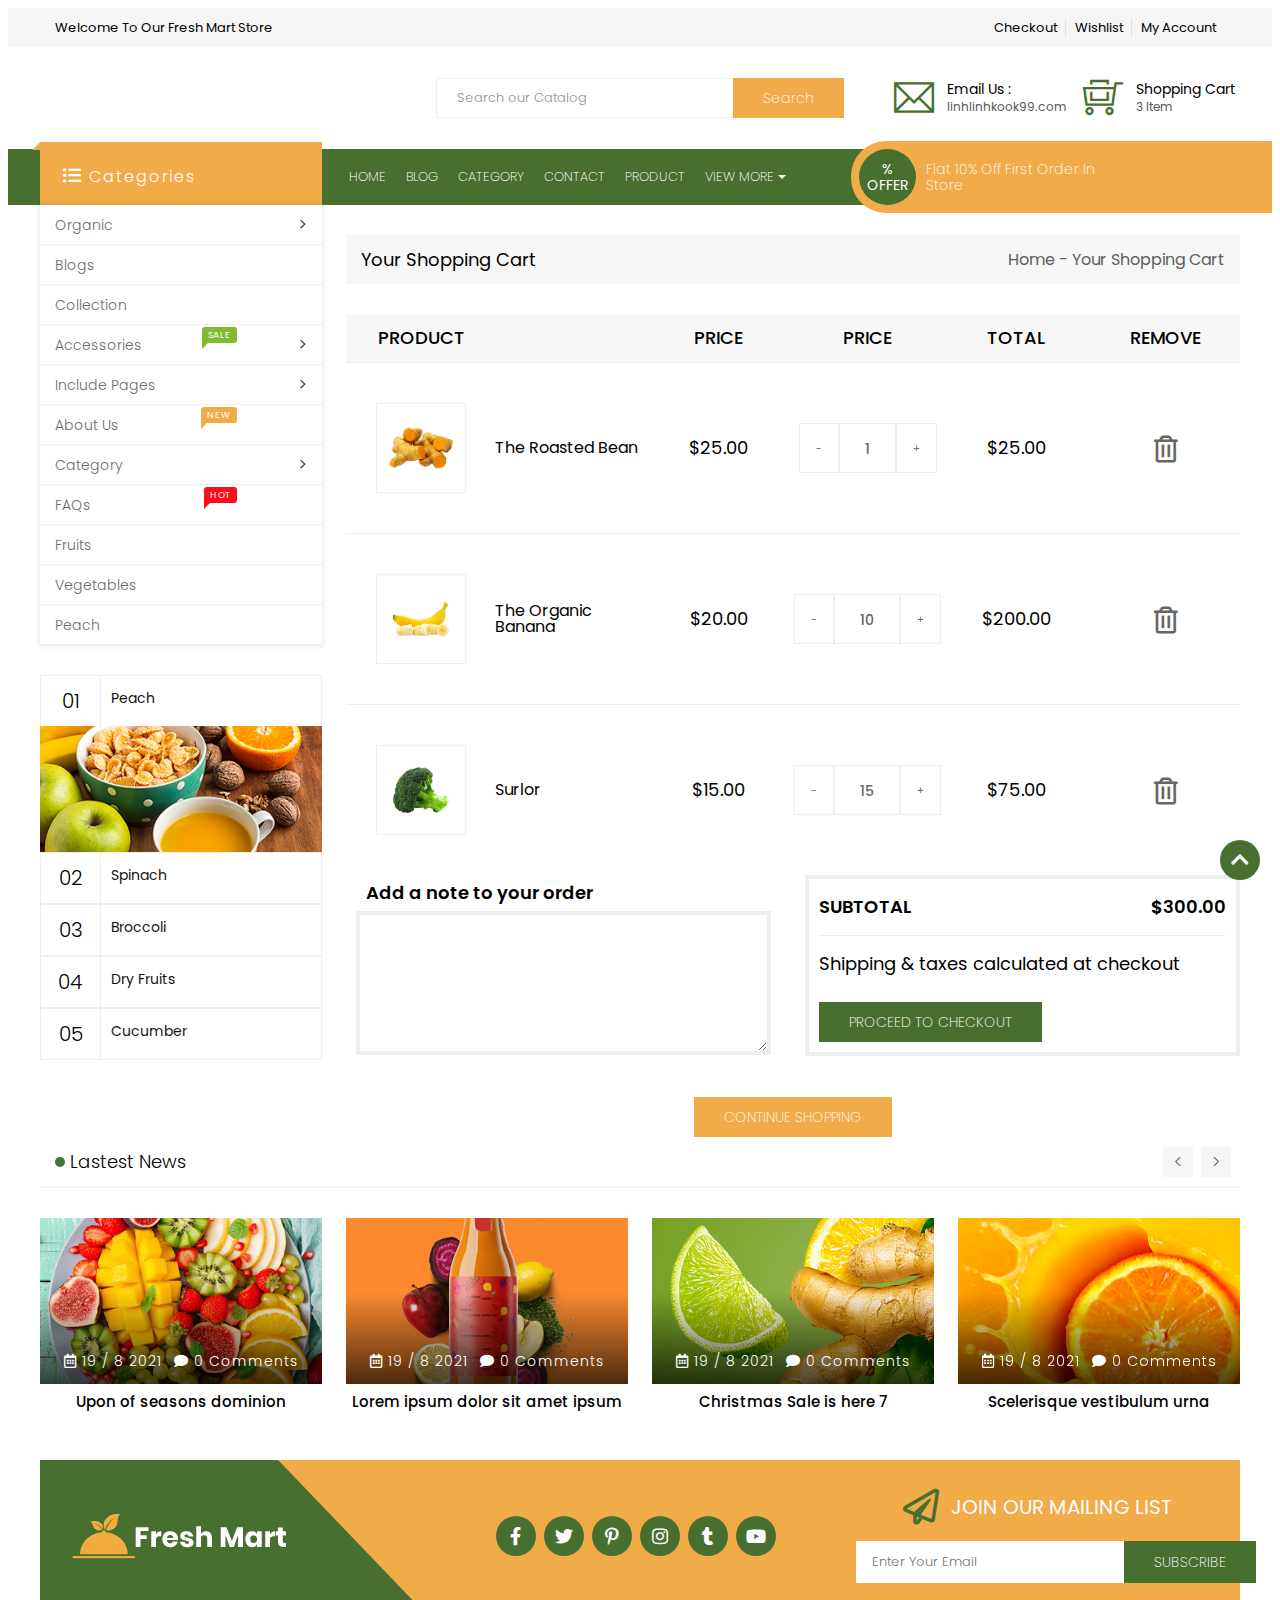
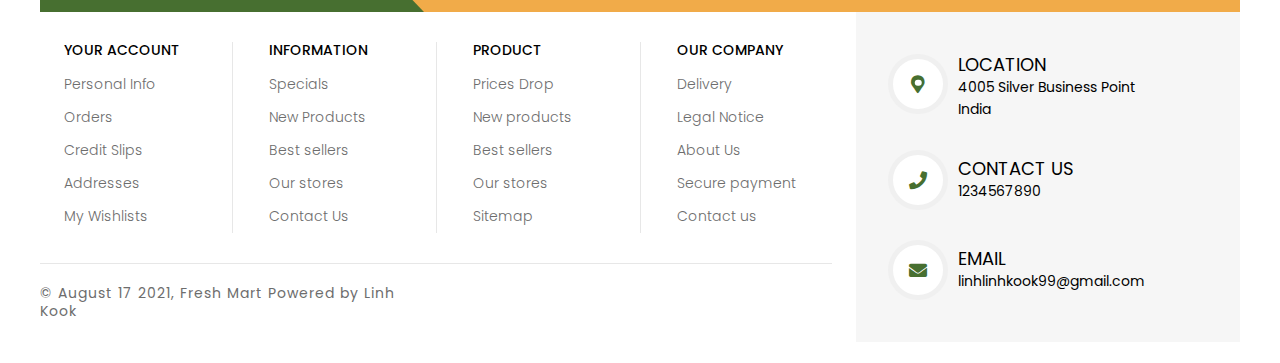
==== commit 0f67ebbe: "Add Cart Page" ====
--- a/cart.html
+++ b/cart.html
@@ -22,7 +22,7 @@
     <link rel="stylesheet" href="./asset/css/grid.css">
     <link rel="stylesheet" href="./asset/css/base.css">
     <link rel="stylesheet" href="./asset/css/main.css">
-    <link rel="stylesheet" href="./asset/css/detail-product.css">
+    <link rel="stylesheet" href="./asset/css/cart.css">
     <link rel="stylesheet" href="./asset/css/responsive.css">
     <title>Fresh Mart</title>
 </head>
@@ -52,7 +52,7 @@
                 <div class="header-search row  hidden-m-t">
                     <!-- Search logo -->
                     <div class="l-4 search__logo">
-                        <a href="/">
+                        <a href="./index.html">
                             <img src="https://cdn.shopify.com/s/files/1/0432/4438/8517/files/logo_large.png?v=1594282478" alt="">
                         </a>
                     </div>
@@ -782,8 +782,220 @@
                             </div>
 
                         </div>
+                        <div class="col l-12 m-12 c-12">
+                            <!-- Cart Header -->
+                            <div class="table__header-list">
+                                <div class=" table__header-item col l-4">
+                                    <span>PRODUCT</span>
+                                </div>
+                                <div class=" table__header-item col l-2">
+                                    <span>PRICE</span>
+                                </div>
+                                <div class=" table__header-item col l-2">
+                                    <span>PRICE</span>
+                                </div>
+                                <div class=" table__header-item col l-2">
+                                    <span>TOTAL</span>
+                                </div>
+                                <div class=" table__header-item col l-2">
+                                    <span>REMOVE</span>
+                                </div>
+                            </div>
+                            <!-- Cart Body -->
+                            <div class="table__body">
+                                <!-- Cart Item-->
+                                <div class="cart__items l-12">
+                                    <div class="cart__items-body">
+                                        <div class="cart__item cart__item-img col l-2">
+                                            <img src="./asset/img/The Roasted Bean.png" alt="">
+                                        </div>
+                                        <div class="cart__item cart__item-name col l-2">
+                                            The Roasted Bean
+                                            <div class="quantity-mobile hidden-on-table hidden-on-pc">
+                                                x2
+                                            </div>
+                                        </div>
+                                        <div class="cart__item cart__item-price col l-2">
+                                            $25.00
+                                        </div>
+                                        <div class="cart__item cart__item-quantity col l-2">
+                                            <div class="quantity__controls">
+                                                <div class="quantity__item quantity__minus">
+                                                    -
+                                                </div>
+                                                <div class="quantity__item quantity__result">
+                                                    1
+                                                </div>
+                                                <div class="quantity__item quantity__plus">
+                                                    +
+                                                </div>
+                                            </div>
+                                        </div>
+                                        <div class="cart__item cart__item-total col l-2">
+                                            $25.00
+                                        </div>
+                                        <div class="cart__item cart__item-btn-delete col l-2">
+                                            <i class="far fa-trash-alt hidden-on-mobile"></i>
+                                            <i class="fas fa-times hidden-on-pc hidden-on-table"></i>
+                                        </div>
+                                        <div class="cart__item cart__item-btn-edit hidden-on-pc hidden-on-table col l-2">
+                                            <i class="far fa-edit btn-edit-mobile"></i>
+                                        </div>
+                                    </div>
+                                    <div class="cart__items-quantity-mobile hidden-on-pc hidden-on-table">
+                                        <div class="quantity__controls-mobile">
+                                            <div class="quantity__item quantity__minus">
+                                                -
+                                            </div>
+                                            <div class="quantity__item quantity__result">
+                                                2
+                                            </div>
+                                            <div class="quantity__item quantity__plus">
+                                                +
+                                            </div>
+                                        </div>
+                                    </div>
+                                </div>
+                                <!-- Cart Item-->
+                                <div class="cart__items l-12">
+                                    <div class="cart__items-body">
+                                        <div class="cart__item cart__item-img col l-2">
+                                            <img src="./asset/img/organic Banana.png" alt="">
+                                        </div>
+                                        <div class="cart__item cart__item-name col l-2">
+                                            The Organic Banana
+                                            <div class="quantity-mobile hidden-on-table hidden-on-pc">
+                                                x10
+                                            </div>
+                                        </div>
+                                        <div class="cart__item cart__item-price col l-2">
+                                            $20.00
+                                        </div>
+                                        <div class="cart__item cart__item-quantity col l-2">
+                                            <div class="quantity__controls">
+                                                <div class="quantity__item quantity__minus">
+                                                    -
+                                                </div>
+                                                <div class="quantity__item quantity__result">
+                                                    10
+                                                </div>
+                                                <div class="quantity__item quantity__plus">
+                                                    +
+                                                </div>
+                                            </div>
+                                        </div>
+                                        <div class="cart__item cart__item-total col l-2">
+                                            $200.00
+                                        </div>
+                                        <div class="cart__item cart__item-btn-delete col l-2">
+                                            <i class="far fa-trash-alt hidden-on-mobile"></i>
+                                            <i class="fas fa-times hidden-on-pc hidden-on-table"></i>
+                                        </div>
+                                        <div class="cart__item cart__item-btn-edit hidden-on-pc hidden-on-table col l-2">
+                                            <i class="far fa-edit btn-edit-mobile"></i>
+                                        </div>
+                                    </div>
+                                    <div class="cart__items-quantity-mobile hidden-on-pc hidden-on-table">
+                                        <div class="quantity__controls-mobile">
+                                            <div class="quantity__item quantity__minus">
+                                                -
+                                            </div>
+                                            <div class="quantity__item quantity__result">
+                                                2
+                                            </div>
+                                            <div class="quantity__item quantity__plus">
+                                                +
+                                            </div>
+                                        </div>
+                                    </div>
+                                </div>
+                                <!-- Cart Item-->
+                                <div class="cart__items l-12">
+                                    <div class="cart__items-body">
+                                        <div class="cart__item cart__item-img col l-2">
+                                            <img src="./asset/img/surlor.png" alt="">
+                                        </div>
+                                        <div class="cart__item cart__item-name col l-2">
+                                            Surlor
+                                            <div class="quantity-mobile hidden-on-table hidden-on-pc">
+                                                x5
+                                            </div>
+                                        </div>
+                                        <div class="cart__item cart__item-price col l-2">
+                                            $15.00
+                                        </div>
+                                        <div class="cart__item cart__item-quantity col l-2">
+                                            <div class="quantity__controls">
+                                                <div class="quantity__item quantity__minus">
+                                                    -
+                                                </div>
+                                                <div class="quantity__item quantity__result">
+                                                    15
+                                                </div>
+                                                <div class="quantity__item quantity__plus">
+                                                    +
+                                                </div>
+                                            </div>
+                                        </div>
+                                        <div class="cart__item cart__item-total col l-2">
+                                            $75.00
+                                        </div>
+                                        <div class="cart__item cart__item-btn-delete col l-2">
+                                            <i class="far fa-trash-alt hidden-on-mobile"></i>
+                                            <i class="fas fa-times hidden-on-pc hidden-on-table"></i>
+                                        </div>
+                                        <div class="cart__item cart__item-btn-edit hidden-on-pc hidden-on-table col l-2">
+                                            <i class="far fa-edit btn-edit-mobile"></i>
+                                        </div>
+                                    </div>
+                                    <div class="cart__items-quantity-mobile hidden-on-pc hidden-on-table">
+                                        <div class="quantity__controls-mobile">
+                                            <div class="quantity__item quantity__minus">
+                                                -
+                                            </div>
+                                            <div class="quantity__item quantity__result">
+                                                2
+                                            </div>
+                                            <div class="quantity__item quantity__plus">
+                                                +
+                                            </div>
+                                        </div>
+                                    </div>
+                                </div>
+                            </div>
+                        </div>
                         <div class="col l-6 m-12 c-12">
-
+                            <div class="cart__note">
+                                <div class="note__header">
+                                    Add a note to your order
+                                </div>
+                                <textarea name="text" class="note__input" wrap="soft"></textarea>
+                            </div>
+                        </div>
+                        <div class="col l-6 m-12 c-12">
+                            <div class="cart__subtotal">
+                                <div class="subtotal__header">
+                                    <div class="subtotal__header-name">
+                                        SUBTOTAL
+                                    </div>
+                                    <div class="subtotal__header-price">
+                                        $300.00
+                                    </div>
+                                </div>
+                                <div class="subtotal__body">
+                                    <div class="subtotal__body-decs">
+                                        Shipping & taxes calculated at checkout
+                                    </div>
+                                    <button class="btn btn-primary-green">
+                                        PROCEED TO CHECKOUT
+                                    </button>
+                                </div>
+                            </div>
+                        </div>
+                        <div class="col l-12 m-12 c-12 cart__button">
+                            <button class="btn btn-primary-orange">
+                                CONTINUE SHOPPING
+                            </button>
                         </div>
                     </div>
                 </div>
--- a/asset/css/base.css
+++ b/asset/css/base.css
@@ -1,6 +1,8 @@
 * {
     box-sizing: border-box;
     font-family: 'Poppins', sans-serif;
+    -webkit-user-select: none;
+    -webkit-touch-callout: none;
     -webkit-user-select: none;
 }
 
@@ -109,4 +111,8 @@
 
 .margin-top-20px {
     margin-top: 20px;
+}
+
+.open {
+    display: block !important;
 }--- a/asset/css/cart.css
+++ b/asset/css/cart.css
@@ -0,0 +1,369 @@
+/* Header Detail Product */
+
+a {
+    text-decoration: none;
+    color: black;
+}
+
+.detail__header {
+    background-color: #F7F7F7;
+    display: flex;
+    align-items: center;
+    justify-content: space-between;
+    margin-top: 30px;
+    margin-bottom: 30px;
+    height: 49px;
+    padding: 15px;
+}
+
+.detail__header-name {
+    font-size: 1.8rem;
+}
+
+.detail__header-link {
+    font-size: 1.6rem;
+    display: flex;
+    color: #5D5D5D;
+}
+
+.detail__header-link span {
+    display: block;
+    margin: 0 4px;
+}
+
+.table__header-list {
+    font-size: 1.8rem;
+    display: flex;
+    background-color: #F7F7F7;
+    width: 100%;
+}
+
+.table__header-item {
+    padding: 16px;
+    display: flex;
+    justify-content: center;
+    font-weight: 500;
+}
+
+.table__header-item:first-child {
+    justify-content: flex-start;
+    padding-left: 32px;
+}
+
+.quantity__controls {
+    display: flex;
+    height: 50px;
+    align-items: center;
+    margin: 20px 0;
+}
+
+.quantity__item {
+    height: 100%;
+    line-height: 50px;
+    padding: 0 16px;
+    border: 1px solid #EEE;
+    color: #666;
+}
+
+.quantity__item:hover {
+    color: black;
+    cursor: pointer;
+}
+
+.cart__item .quantity__item.quantity__result {
+    padding: 0 25px;
+    font-weight: 500;
+    font-size: 1.4rem;
+}
+
+.cart__items-body {
+    display: flex;
+    width: 100%;
+    align-items: center;
+    border-top: 1px solid #EEE;
+    justify-content: center;
+}
+
+.cart__item {
+    flex: 1;
+    display: flex;
+    align-items: center;
+    justify-content: center;
+    padding: 40px 0;
+}
+
+.cart__item-img img {
+    width: 90px;
+    height: 90px;
+    border: 1px solid #EEE;
+}
+
+.cart__item-name {
+    font-size: 1.6rem;
+    justify-content: flex-start !important;
+}
+
+.cart__item-price {
+    font-size: 1.8rem;
+}
+
+.cart__item-total {
+    font-size: 1.8rem;
+}
+
+.cart__item-btn-delete i {
+    font-size: 2.7rem;
+    color: #666;
+}
+
+.cart__item-btn-delete i:hover {
+    color: var(--primary-orange);
+    cursor: pointer;
+}
+
+.cart__note {
+    font-size: 1.8rem;
+    padding: 10px;
+}
+
+.note__header {
+    margin-left: 10px;
+    margin-bottom: 10px;
+    font-weight: 600;
+}
+
+.cart__note textarea {
+    height: 144px;
+    width: 100%;
+    max-height: 144px;
+    max-width: 100%;
+    border: 4px solid #EEE;
+    outline: none;
+    padding: 4px;
+}
+
+.cart__note input[type=text] {
+    word-wrap: break-word;
+    word-break: break-all;
+    height: 144px;
+}
+
+.cart__subtotal {
+    font-size: 1.8rem;
+    line-height: 2;
+    padding: 10px;
+    border: 4px solid #EEE;
+}
+
+.subtotal__header {
+    display: flex;
+    justify-content: space-between;
+    padding-bottom: 10px;
+    margin-bottom: 10px;
+    border-bottom: 1px solid #EEE;
+    font-weight: 600;
+}
+
+.subtotal__body-decs {
+    margin-bottom: 20px;
+}
+
+.cart__button {
+    margin-top: 30px;
+    display: flex;
+    justify-content: center;
+}
+
+
+/* Table and Mobile */
+
+@media (max-width: 1023px) {
+    .table__header-list {
+        justify-content: space-between;
+    }
+    .quantity__item {
+        padding: 0px 14px !important;
+    }
+}
+
+
+/* Mobile Only */
+
+@media (max-width: 739px) {
+    .hidden-on-mobile {
+        display: none;
+    }
+    .grid {
+        overflow: hidden;
+    }
+    .grid.wide.container {
+        margin: 0 !important;
+    }
+    .container-body {
+        margin-left: 4px;
+    }
+    .detail__header-name {
+        font-size: 1.4rem;
+    }
+    .detail__header-link {
+        font-size: 1.2rem;
+    }
+    .detail__header {
+        flex-direction: column;
+        padding: 4px;
+    }
+    .table__header-list {
+        display: none;
+    }
+    .cart__items {
+        display: flex;
+        flex-direction: column;
+    }
+    .cart__items-body {
+        display: flex;
+        align-items: center;
+        width: 100%;
+        position: relative;
+        height: 120px;
+    }
+    .cart__item {
+        padding: 10px 0;
+        align-items: unset;
+        justify-content: unset;
+    }
+    .cart__item-quantity {
+        display: none;
+    }
+    .cart__item-img img {
+        height: 71px;
+        width: 71px;
+    }
+    .cart__item-total {
+        display: none;
+    }
+    .cart__item-btn-delete {
+        position: absolute;
+        top: 4px;
+        right: 4px;
+    }
+    .cart__item-btn-delete i {
+        font-size: 1.3rem;
+    }
+    .cart__item-price {
+        font-size: 1.5rem;
+    }
+    .cart__item-name {
+        display: flex;
+        flex: 3;
+        text-align: left;
+        flex-direction: column;
+        justify-content: space-between;
+        padding: 0;
+        padding-left: 4px;
+        font-size: 1.6rem;
+    }
+    .quantity-mobile {
+        color: #606060;
+        font-size: 1.2rem;
+        font-weight: 300;
+        width: 100%;
+        text-align: left;
+        margin-top: 4px;
+    }
+    .cart__item-img {
+        padding-left: 12px;
+    }
+    .cart__note {
+        font-size: 1.5rem;
+    }
+    .cart__note textarea {
+        height: 50px;
+    }
+    .cart__subtotal {
+        margin: 12px;
+    }
+    .subtotal__header {
+        font-size: 1.5rem;
+    }
+    .subtotal__body {
+        font-size: 1.4rem;
+        font-style: italic;
+        text-align: center;
+    }
+    .cart__button {
+        margin-bottom: 30px;
+    }
+    .cart__note textarea {
+        -webkit-user-select: auto;
+    }
+    .heading i,
+    .heading span {
+        font-size: 1.8rem;
+    }
+    .cart__item-btn-edit {
+        position: absolute;
+        bottom: 4px;
+        right: 4px;
+        padding-left: 4px;
+    }
+    .cart__item-btn-edit:hover i {
+        cursor: pointer;
+        color: var(--primary-orange);
+    }
+    .cart__items-quantity-mobile {
+        margin-bottom: 10px;
+        width: 100%;
+        display: none;
+    }
+    .quantity__controls-mobile {
+        display: flex;
+        width: 100%;
+        justify-content: center;
+    }
+    .quantity__item {
+        padding: 0px 30px !important;
+        height: 40px;
+        display: flex;
+        align-items: center;
+        font-size: 1.6rem;
+    }
+    .cart__item i {
+        font-size: 1.8rem;
+        color: rgb(167, 166, 166);
+    }
+}
+
+
+/* PC low resolution*/
+
+@media (min-width: 1024px) and (max-width: 1239px) {
+    .hidden-on-pc-low {
+        display: none !important;
+    }
+    .quantity__item {
+        padding: 0px 14px !important;
+    }
+    .cart__button,
+    .cart__item,
+    .cart__items,
+    .table__header-item {
+        display: flex !important;
+    }
+    .cart__note textarea {
+        height: 180px;
+        width: 100%;
+        max-height: 180px;
+    }
+}
+
+@media (min-width: 1024px) {
+    .hidden-on-pc {
+        display: none !important;
+    }
+}
+
+@media (min-width: 740px) and (max-width: 1023px) {
+    .hidden-on-table {
+        display: none !important;
+    }
+}